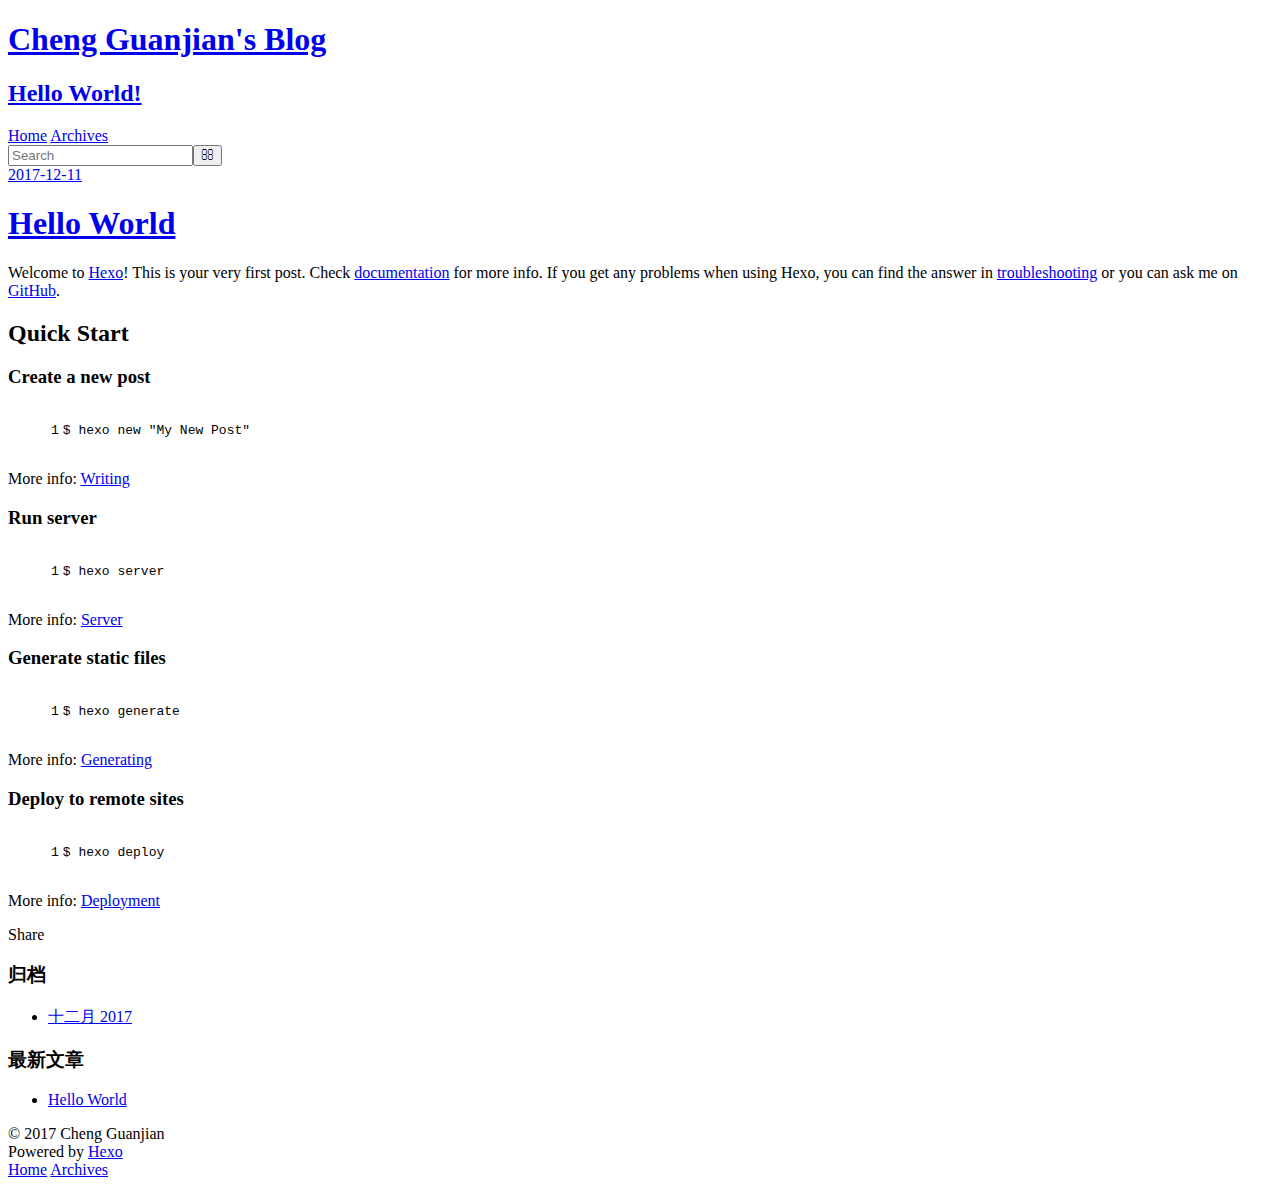
==== index.html @ c14f0979 "Site updated: 2017-12-11 09:29:47" ====
<!DOCTYPE html>
<html>
<head>
  <meta charset="utf-8">
  

  
  <title>Cheng Guanjian&#39;s Blog</title>
  <meta name="viewport" content="width=device-width, initial-scale=1, maximum-scale=1">
  <meta property="og:type" content="website">
<meta property="og:title" content="Cheng Guanjian&#39;s Blog">
<meta property="og:url" content="http://chengguanjian.top/index.html">
<meta property="og:site_name" content="Cheng Guanjian&#39;s Blog">
<meta property="og:locale" content="zh-CN">
<meta name="twitter:card" content="summary">
<meta name="twitter:title" content="Cheng Guanjian&#39;s Blog">
  
    <link rel="alternate" href="/atom.xml" title="Cheng Guanjian&#39;s Blog" type="application/atom+xml">
  
  
    <link rel="icon" href="/favicon.png">
  
  
    <link href="//fonts.googleapis.com/css?family=Source+Code+Pro" rel="stylesheet" type="text/css">
  
  <link rel="stylesheet" href="/css/style.css">
</head>

<body>
  <div id="container">
    <div id="wrap">
      <header id="header">
  <div id="banner"></div>
  <div id="header-outer" class="outer">
    <div id="header-title" class="inner">
      <h1 id="logo-wrap">
        <a href="/" id="logo">Cheng Guanjian&#39;s Blog</a>
      </h1>
      
        <h2 id="subtitle-wrap">
          <a href="/" id="subtitle">Hello World!</a>
        </h2>
      
    </div>
    <div id="header-inner" class="inner">
      <nav id="main-nav">
        <a id="main-nav-toggle" class="nav-icon"></a>
        
          <a class="main-nav-link" href="/">Home</a>
        
          <a class="main-nav-link" href="/archives">Archives</a>
        
      </nav>
      <nav id="sub-nav">
        
          <a id="nav-rss-link" class="nav-icon" href="/atom.xml" title="RSS Feed"></a>
        
        <a id="nav-search-btn" class="nav-icon" title="搜索"></a>
      </nav>
      <div id="search-form-wrap">
        <form action="//google.com/search" method="get" accept-charset="UTF-8" class="search-form"><input type="search" name="q" class="search-form-input" placeholder="Search"><button type="submit" class="search-form-submit">&#xF002;</button><input type="hidden" name="sitesearch" value="http://chengguanjian.top"></form>
      </div>
    </div>
  </div>
</header>
      <div class="outer">
        <section id="main">
  
    <article id="post-hello-world" class="article article-type-post" itemscope itemprop="blogPost">
  <div class="article-meta">
    <a href="/2017/12/11/hello-world/" class="article-date">
  <time datetime="2017-12-11T00:48:50.011Z" itemprop="datePublished">2017-12-11</time>
</a>
    
  </div>
  <div class="article-inner">
    
    
      <header class="article-header">
        
  
    <h1 itemprop="name">
      <a class="article-title" href="/2017/12/11/hello-world/">Hello World</a>
    </h1>
  

      </header>
    
    <div class="article-entry" itemprop="articleBody">
      
        <p>Welcome to <a href="https://hexo.io/" target="_blank" rel="noopener">Hexo</a>! This is your very first post. Check <a href="https://hexo.io/docs/" target="_blank" rel="noopener">documentation</a> for more info. If you get any problems when using Hexo, you can find the answer in <a href="https://hexo.io/docs/troubleshooting.html" target="_blank" rel="noopener">troubleshooting</a> or you can ask me on <a href="https://github.com/hexojs/hexo/issues" target="_blank" rel="noopener">GitHub</a>.</p>
<h2 id="Quick-Start"><a href="#Quick-Start" class="headerlink" title="Quick Start"></a>Quick Start</h2><h3 id="Create-a-new-post"><a href="#Create-a-new-post" class="headerlink" title="Create a new post"></a>Create a new post</h3><figure class="highlight bash"><table><tr><td class="gutter"><pre><span class="line">1</span><br></pre></td><td class="code"><pre><span class="line">$ hexo new <span class="string">"My New Post"</span></span><br></pre></td></tr></table></figure>
<p>More info: <a href="https://hexo.io/docs/writing.html" target="_blank" rel="noopener">Writing</a></p>
<h3 id="Run-server"><a href="#Run-server" class="headerlink" title="Run server"></a>Run server</h3><figure class="highlight bash"><table><tr><td class="gutter"><pre><span class="line">1</span><br></pre></td><td class="code"><pre><span class="line">$ hexo server</span><br></pre></td></tr></table></figure>
<p>More info: <a href="https://hexo.io/docs/server.html" target="_blank" rel="noopener">Server</a></p>
<h3 id="Generate-static-files"><a href="#Generate-static-files" class="headerlink" title="Generate static files"></a>Generate static files</h3><figure class="highlight bash"><table><tr><td class="gutter"><pre><span class="line">1</span><br></pre></td><td class="code"><pre><span class="line">$ hexo generate</span><br></pre></td></tr></table></figure>
<p>More info: <a href="https://hexo.io/docs/generating.html" target="_blank" rel="noopener">Generating</a></p>
<h3 id="Deploy-to-remote-sites"><a href="#Deploy-to-remote-sites" class="headerlink" title="Deploy to remote sites"></a>Deploy to remote sites</h3><figure class="highlight bash"><table><tr><td class="gutter"><pre><span class="line">1</span><br></pre></td><td class="code"><pre><span class="line">$ hexo deploy</span><br></pre></td></tr></table></figure>
<p>More info: <a href="https://hexo.io/docs/deployment.html" target="_blank" rel="noopener">Deployment</a></p>

      
    </div>
    <footer class="article-footer">
      <a data-url="http://chengguanjian.top/2017/12/11/hello-world/" data-id="cjb1it1uy0000rc9cmmergkqk" class="article-share-link">Share</a>
      
      
    </footer>
  </div>
  
</article>


  


</section>
        
          <aside id="sidebar">
  
    

  
    

  
    
  
    
  <div class="widget-wrap">
    <h3 class="widget-title">归档</h3>
    <div class="widget">
      <ul class="archive-list"><li class="archive-list-item"><a class="archive-list-link" href="/archives/2017/12/">十二月 2017</a></li></ul>
    </div>
  </div>


  
    
  <div class="widget-wrap">
    <h3 class="widget-title">最新文章</h3>
    <div class="widget">
      <ul>
        
          <li>
            <a href="/2017/12/11/hello-world/">Hello World</a>
          </li>
        
      </ul>
    </div>
  </div>

  
</aside>
        
      </div>
      <footer id="footer">
  
  <div class="outer">
    <div id="footer-info" class="inner">
      &copy; 2017 Cheng Guanjian<br>
      Powered by <a href="http://hexo.io/" target="_blank">Hexo</a>
    </div>
  </div>
</footer>
    </div>
    <nav id="mobile-nav">
  
    <a href="/" class="mobile-nav-link">Home</a>
  
    <a href="/archives" class="mobile-nav-link">Archives</a>
  
</nav>
    

<script src="//ajax.googleapis.com/ajax/libs/jquery/2.0.3/jquery.min.js"></script>


  <link rel="stylesheet" href="/fancybox/jquery.fancybox.css">
  <script src="/fancybox/jquery.fancybox.pack.js"></script>


<script src="/js/script.js"></script>



  </div>
</body>
</html>
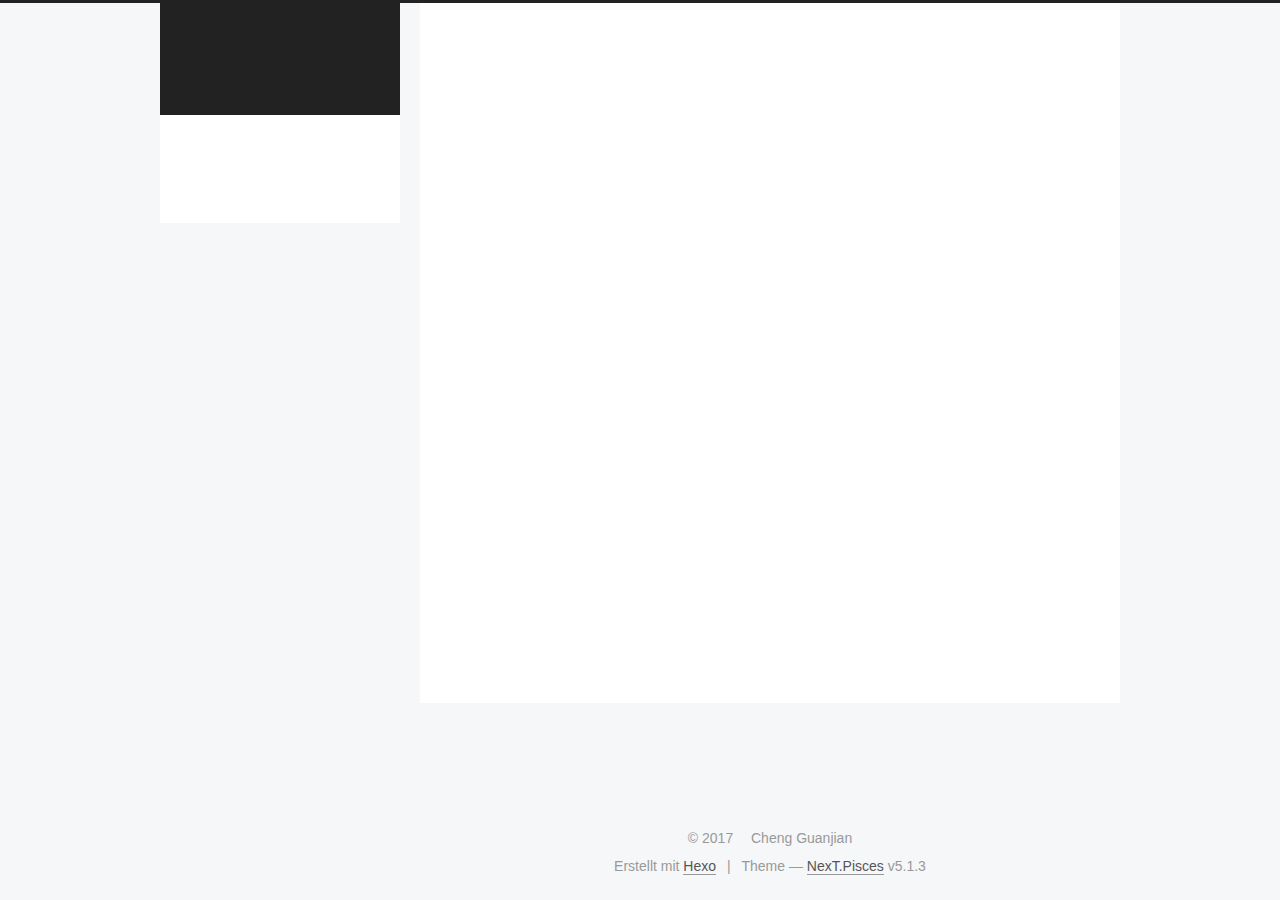
==== commit 59eb2435: "Site updated: 2017-12-11 15:01:41" ====
--- a/index.html
+++ b/index.html
@@ -1,188 +1,617 @@
 <!DOCTYPE html>
-<html>
+
+
+
+  
+
+
+<html class="theme-next pisces use-motion" lang="zh-CN">
 <head>
-  <meta charset="utf-8">
-  
-
-  
-  <title>Cheng Guanjian&#39;s Blog</title>
-  <meta name="viewport" content="width=device-width, initial-scale=1, maximum-scale=1">
-  <meta property="og:type" content="website">
+  <meta charset="UTF-8"/>
+<meta http-equiv="X-UA-Compatible" content="IE=edge" />
+<meta name="viewport" content="width=device-width, initial-scale=1, maximum-scale=1"/>
+<meta name="theme-color" content="#222">
+
+
+
+
+
+
+
+
+
+<meta http-equiv="Cache-Control" content="no-transform" />
+<meta http-equiv="Cache-Control" content="no-siteapp" />
+
+
+
+
+
+
+
+
+
+
+
+
+
+
+
+
+  
+  
+  <link href="/lib/fancybox/source/jquery.fancybox.css?v=2.1.5" rel="stylesheet" type="text/css" />
+
+
+
+
+
+
+
+<link href="/lib/font-awesome/css/font-awesome.min.css?v=4.6.2" rel="stylesheet" type="text/css" />
+
+<link href="/css/main.css?v=5.1.3" rel="stylesheet" type="text/css" />
+
+
+  <link rel="apple-touch-icon" sizes="180x180" href="/images/apple-touch-icon-next.png?v=5.1.3">
+
+
+  <link rel="icon" type="image/png" sizes="32x32" href="/images/favicon-32x32-next.png?v=5.1.3">
+
+
+  <link rel="icon" type="image/png" sizes="16x16" href="/images/favicon-16x16-next.png?v=5.1.3">
+
+
+  <link rel="mask-icon" href="/images/logo.svg?v=5.1.3" color="#222">
+
+
+
+
+
+  <meta name="keywords" content="Hexo, NexT" />
+
+
+
+
+
+
+
+
+
+
+<meta property="og:type" content="website">
 <meta property="og:title" content="Cheng Guanjian&#39;s Blog">
-<meta property="og:url" content="http://chengguanjian.top/index.html">
+<meta property="og:url" content="http://cheng7258002.github.io/index.html">
 <meta property="og:site_name" content="Cheng Guanjian&#39;s Blog">
 <meta property="og:locale" content="zh-CN">
 <meta name="twitter:card" content="summary">
 <meta name="twitter:title" content="Cheng Guanjian&#39;s Blog">
-  
-    <link rel="alternate" href="/atom.xml" title="Cheng Guanjian&#39;s Blog" type="application/atom+xml">
-  
-  
-    <link rel="icon" href="/favicon.png">
-  
-  
-    <link href="//fonts.googleapis.com/css?family=Source+Code+Pro" rel="stylesheet" type="text/css">
-  
-  <link rel="stylesheet" href="/css/style.css">
+
+
+
+<script type="text/javascript" id="hexo.configurations">
+  var NexT = window.NexT || {};
+  var CONFIG = {
+    root: '/',
+    scheme: 'Pisces',
+    version: '5.1.3',
+    sidebar: {"position":"left","display":"post","offset":12,"b2t":false,"scrollpercent":false,"onmobile":false},
+    fancybox: true,
+    tabs: true,
+    motion: {"enable":true,"async":false,"transition":{"post_block":"fadeIn","post_header":"slideDownIn","post_body":"slideDownIn","coll_header":"slideLeftIn","sidebar":"slideUpIn"}},
+    duoshuo: {
+      userId: '0',
+      author: 'Author'
+    },
+    algolia: {
+      applicationID: '',
+      apiKey: '',
+      indexName: '',
+      hits: {"per_page":10},
+      labels: {"input_placeholder":"Search for Posts","hits_empty":"We didn't find any results for the search: ${query}","hits_stats":"${hits} results found in ${time} ms"}
+    }
+  };
+</script>
+
+
+
+  <link rel="canonical" href="http://cheng7258002.github.io/"/>
+
+
+
+
+
+  <title>Cheng Guanjian's Blog</title>
+  
+
+
+
+
+
+
+
+
 </head>
 
-<body>
-  <div id="container">
-    <div id="wrap">
-      <header id="header">
-  <div id="banner"></div>
-  <div id="header-outer" class="outer">
-    <div id="header-title" class="inner">
-      <h1 id="logo-wrap">
-        <a href="/" id="logo">Cheng Guanjian&#39;s Blog</a>
-      </h1>
-      
-        <h2 id="subtitle-wrap">
-          <a href="/" id="subtitle">Hello World!</a>
-        </h2>
-      
+<body itemscope itemtype="http://schema.org/WebPage" lang="zh-CN">
+
+  
+  
+    
+  
+
+  <div class="container sidebar-position-left 
+  page-home">
+    <div class="headband"></div>
+
+    <header id="header" class="header" itemscope itemtype="http://schema.org/WPHeader">
+      <div class="header-inner"><div class="site-brand-wrapper">
+  <div class="site-meta ">
+    
+
+    <div class="custom-logo-site-title">
+      <a href="/"  class="brand" rel="start">
+        <span class="logo-line-before"><i></i></span>
+        <span class="site-title">Cheng Guanjian's Blog</span>
+        <span class="logo-line-after"><i></i></span>
+      </a>
     </div>
-    <div id="header-inner" class="inner">
-      <nav id="main-nav">
-        <a id="main-nav-toggle" class="nav-icon"></a>
-        
-          <a class="main-nav-link" href="/">Home</a>
-        
-          <a class="main-nav-link" href="/archives">Archives</a>
-        
-      </nav>
-      <nav id="sub-nav">
-        
-          <a id="nav-rss-link" class="nav-icon" href="/atom.xml" title="RSS Feed"></a>
-        
-        <a id="nav-search-btn" class="nav-icon" title="搜索"></a>
-      </nav>
-      <div id="search-form-wrap">
-        <form action="//google.com/search" method="get" accept-charset="UTF-8" class="search-form"><input type="search" name="q" class="search-form-input" placeholder="Search"><button type="submit" class="search-form-submit">&#xF002;</button><input type="hidden" name="sitesearch" value="http://chengguanjian.top"></form>
-      </div>
+      
+        <p class="site-subtitle">Hello World!</p>
+      
+  </div>
+
+  <div class="site-nav-toggle">
+    <button>
+      <span class="btn-bar"></span>
+      <span class="btn-bar"></span>
+      <span class="btn-bar"></span>
+    </button>
+  </div>
+</div>
+
+<nav class="site-nav">
+  
+
+  
+    <ul id="menu" class="menu">
+      
+        
+        <li class="menu-item menu-item-home">
+          <a href="/" rel="section">
+            
+              <i class="menu-item-icon fa fa-fw fa-home"></i> <br />
+            
+            Startseite
+          </a>
+        </li>
+      
+        
+        <li class="menu-item menu-item-archives">
+          <a href="/archives/" rel="section">
+            
+              <i class="menu-item-icon fa fa-fw fa-archive"></i> <br />
+            
+            Archiv
+          </a>
+        </li>
+      
+
+      
+    </ul>
+  
+
+  
+</nav>
+
+
+
+ </div>
+    </header>
+
+    <main id="main" class="main">
+      <div class="main-inner">
+        <div class="content-wrap">
+          <div id="content" class="content">
+            
+  <section id="posts" class="posts-expand">
+    
+      
+
+  
+
+  
+  
+  
+
+  <article class="post post-type-normal" itemscope itemtype="http://schema.org/Article">
+  
+  
+  
+  <div class="post-block">
+    <link itemprop="mainEntityOfPage" href="http://cheng7258002.github.io/2017/12/11/使用Hexo-GitHub搭建自己的博客/">
+
+    <span hidden itemprop="author" itemscope itemtype="http://schema.org/Person">
+      <meta itemprop="name" content="Cheng Guanjian">
+      <meta itemprop="description" content="">
+      <meta itemprop="image" content="/images/avatar.gif">
+    </span>
+
+    <span hidden itemprop="publisher" itemscope itemtype="http://schema.org/Organization">
+      <meta itemprop="name" content="Cheng Guanjian's Blog">
+    </span>
+
+    
+      <header class="post-header">
+
+        
+        
+          <h1 class="post-title" itemprop="name headline">
+                
+                <a class="post-title-link" href="/2017/12/11/使用Hexo-GitHub搭建自己的博客/" itemprop="url">使用Hexo+GitHub搭建个人博客</a></h1>
+        
+
+        <div class="post-meta">
+          <span class="post-time">
+            
+              <span class="post-meta-item-icon">
+                <i class="fa fa-calendar-o"></i>
+              </span>
+              
+                <span class="post-meta-item-text">Veröffentlicht am</span>
+              
+              <time title="Post created" itemprop="dateCreated datePublished" datetime="2017-12-11T14:06:56+08:00">
+                2017-12-11
+              </time>
+            
+
+            
+
+            
+          </span>
+
+          
+
+          
+            
+          
+
+          
+          
+
+          
+
+          
+
+          
+
+        </div>
+      </header>
+    
+
+    
+    
+    
+    <div class="post-body" itemprop="articleBody">
+
+      
+      
+
+      
+        
+          
+            <p>This is a test!<br><br>This is a test!<br><br>This is a test!<br><br>This is a test!<br><br>This is a test!<br><br>This is a test!<br></p>
+
+          
+        
+      
+    </div>
+    
+    
+    
+
+    
+
+    
+
+    
+
+    <footer class="post-footer">
+      
+
+      
+
+      
+
+      
+      
+        <div class="post-eof"></div>
+      
+    </footer>
+  </div>
+  
+  
+  
+  </article>
+
+
+    
+  </section>
+
+  
+
+
+          </div>
+          
+
+
+          
+
+        </div>
+        
+          
+  
+  <div class="sidebar-toggle">
+    <div class="sidebar-toggle-line-wrap">
+      <span class="sidebar-toggle-line sidebar-toggle-line-first"></span>
+      <span class="sidebar-toggle-line sidebar-toggle-line-middle"></span>
+      <span class="sidebar-toggle-line sidebar-toggle-line-last"></span>
     </div>
   </div>
-</header>
-      <div class="outer">
-        <section id="main">
-  
-    <article id="post-hello-world" class="article article-type-post" itemscope itemprop="blogPost">
-  <div class="article-meta">
-    <a href="/2017/12/11/hello-world/" class="article-date">
-  <time datetime="2017-12-11T00:48:50.011Z" itemprop="datePublished">2017-12-11</time>
-</a>
-    
+
+  <aside id="sidebar" class="sidebar">
+    
+    <div class="sidebar-inner">
+
+      
+
+      
+
+      <section class="site-overview-wrap sidebar-panel sidebar-panel-active">
+        <div class="site-overview">
+          <div class="site-author motion-element" itemprop="author" itemscope itemtype="http://schema.org/Person">
+            
+              <p class="site-author-name" itemprop="name">Cheng Guanjian</p>
+              <p class="site-description motion-element" itemprop="description"></p>
+          </div>
+
+          <nav class="site-state motion-element">
+
+            
+              <div class="site-state-item site-state-posts">
+              
+                <a href="/archives/">
+              
+                  <span class="site-state-item-count">1</span>
+                  <span class="site-state-item-name">Artikel</span>
+                </a>
+              </div>
+            
+
+            
+
+            
+
+          </nav>
+
+          
+
+          <div class="links-of-author motion-element">
+            
+          </div>
+
+          
+          
+
+          
+          
+
+          
+
+        </div>
+      </section>
+
+      
+
+      
+
+    </div>
+  </aside>
+
+
+        
+      </div>
+    </main>
+
+    <footer id="footer" class="footer">
+      <div class="footer-inner">
+        <div class="copyright">&copy; <span itemprop="copyrightYear">2017</span>
+  <span class="with-love">
+    <i class="fa fa-user"></i>
+  </span>
+  <span class="author" itemprop="copyrightHolder">Cheng Guanjian</span>
+
+  
+</div>
+
+
+  <div class="powered-by">Erstellt mit  <a class="theme-link" target="_blank" href="https://hexo.io">Hexo</a></div>
+
+
+
+  <span class="post-meta-divider">|</span>
+
+
+
+  <div class="theme-info">Theme &mdash; <a class="theme-link" target="_blank" href="https://github.com/iissnan/hexo-theme-next">NexT.Pisces</a> v5.1.3</div>
+
+
+
+
+        
+
+
+
+
+
+
+
+        
+      </div>
+    </footer>
+
+    
+      <div class="back-to-top">
+        <i class="fa fa-arrow-up"></i>
+        
+      </div>
+    
+
+    
+
   </div>
-  <div class="article-inner">
-    
-    
-      <header class="article-header">
-        
-  
-    <h1 itemprop="name">
-      <a class="article-title" href="/2017/12/11/hello-world/">Hello World</a>
-    </h1>
-  
-
-      </header>
-    
-    <div class="article-entry" itemprop="articleBody">
-      
-        <p>Welcome to <a href="https://hexo.io/" target="_blank" rel="noopener">Hexo</a>! This is your very first post. Check <a href="https://hexo.io/docs/" target="_blank" rel="noopener">documentation</a> for more info. If you get any problems when using Hexo, you can find the answer in <a href="https://hexo.io/docs/troubleshooting.html" target="_blank" rel="noopener">troubleshooting</a> or you can ask me on <a href="https://github.com/hexojs/hexo/issues" target="_blank" rel="noopener">GitHub</a>.</p>
-<h2 id="Quick-Start"><a href="#Quick-Start" class="headerlink" title="Quick Start"></a>Quick Start</h2><h3 id="Create-a-new-post"><a href="#Create-a-new-post" class="headerlink" title="Create a new post"></a>Create a new post</h3><figure class="highlight bash"><table><tr><td class="gutter"><pre><span class="line">1</span><br></pre></td><td class="code"><pre><span class="line">$ hexo new <span class="string">"My New Post"</span></span><br></pre></td></tr></table></figure>
-<p>More info: <a href="https://hexo.io/docs/writing.html" target="_blank" rel="noopener">Writing</a></p>
-<h3 id="Run-server"><a href="#Run-server" class="headerlink" title="Run server"></a>Run server</h3><figure class="highlight bash"><table><tr><td class="gutter"><pre><span class="line">1</span><br></pre></td><td class="code"><pre><span class="line">$ hexo server</span><br></pre></td></tr></table></figure>
-<p>More info: <a href="https://hexo.io/docs/server.html" target="_blank" rel="noopener">Server</a></p>
-<h3 id="Generate-static-files"><a href="#Generate-static-files" class="headerlink" title="Generate static files"></a>Generate static files</h3><figure class="highlight bash"><table><tr><td class="gutter"><pre><span class="line">1</span><br></pre></td><td class="code"><pre><span class="line">$ hexo generate</span><br></pre></td></tr></table></figure>
-<p>More info: <a href="https://hexo.io/docs/generating.html" target="_blank" rel="noopener">Generating</a></p>
-<h3 id="Deploy-to-remote-sites"><a href="#Deploy-to-remote-sites" class="headerlink" title="Deploy to remote sites"></a>Deploy to remote sites</h3><figure class="highlight bash"><table><tr><td class="gutter"><pre><span class="line">1</span><br></pre></td><td class="code"><pre><span class="line">$ hexo deploy</span><br></pre></td></tr></table></figure>
-<p>More info: <a href="https://hexo.io/docs/deployment.html" target="_blank" rel="noopener">Deployment</a></p>
-
-      
-    </div>
-    <footer class="article-footer">
-      <a data-url="http://chengguanjian.top/2017/12/11/hello-world/" data-id="cjb1it1uy0000rc9cmmergkqk" class="article-share-link">Share</a>
-      
-      
-    </footer>
-  </div>
-  
-</article>
-
-
-  
-
-
-</section>
-        
-          <aside id="sidebar">
-  
-    
-
-  
-    
-
-  
-    
-  
-    
-  <div class="widget-wrap">
-    <h3 class="widget-title">归档</h3>
-    <div class="widget">
-      <ul class="archive-list"><li class="archive-list-item"><a class="archive-list-link" href="/archives/2017/12/">十二月 2017</a></li></ul>
-    </div>
-  </div>
-
-
-  
-    
-  <div class="widget-wrap">
-    <h3 class="widget-title">最新文章</h3>
-    <div class="widget">
-      <ul>
-        
-          <li>
-            <a href="/2017/12/11/hello-world/">Hello World</a>
-          </li>
-        
-      </ul>
-    </div>
-  </div>
-
-  
-</aside>
-        
-      </div>
-      <footer id="footer">
-  
-  <div class="outer">
-    <div id="footer-info" class="inner">
-      &copy; 2017 Cheng Guanjian<br>
-      Powered by <a href="http://hexo.io/" target="_blank">Hexo</a>
-    </div>
-  </div>
-</footer>
-    </div>
-    <nav id="mobile-nav">
-  
-    <a href="/" class="mobile-nav-link">Home</a>
-  
-    <a href="/archives" class="mobile-nav-link">Archives</a>
-  
-</nav>
-    
-
-<script src="//ajax.googleapis.com/ajax/libs/jquery/2.0.3/jquery.min.js"></script>
-
-
-  <link rel="stylesheet" href="/fancybox/jquery.fancybox.css">
-  <script src="/fancybox/jquery.fancybox.pack.js"></script>
-
-
-<script src="/js/script.js"></script>
-
-
-
-  </div>
+
+  
+
+<script type="text/javascript">
+  if (Object.prototype.toString.call(window.Promise) !== '[object Function]') {
+    window.Promise = null;
+  }
+</script>
+
+
+
+
+
+
+
+
+
+  
+
+
+
+
+
+
+
+
+
+
+
+
+  
+  
+    <script type="text/javascript" src="/lib/jquery/index.js?v=2.1.3"></script>
+  
+
+  
+  
+    <script type="text/javascript" src="/lib/fastclick/lib/fastclick.min.js?v=1.0.6"></script>
+  
+
+  
+  
+    <script type="text/javascript" src="/lib/jquery_lazyload/jquery.lazyload.js?v=1.9.7"></script>
+  
+
+  
+  
+    <script type="text/javascript" src="/lib/velocity/velocity.min.js?v=1.2.1"></script>
+  
+
+  
+  
+    <script type="text/javascript" src="/lib/velocity/velocity.ui.min.js?v=1.2.1"></script>
+  
+
+  
+  
+    <script type="text/javascript" src="/lib/fancybox/source/jquery.fancybox.pack.js?v=2.1.5"></script>
+  
+
+
+  
+
+
+  <script type="text/javascript" src="/js/src/utils.js?v=5.1.3"></script>
+
+  <script type="text/javascript" src="/js/src/motion.js?v=5.1.3"></script>
+
+
+
+  
+  
+
+
+  <script type="text/javascript" src="/js/src/affix.js?v=5.1.3"></script>
+
+  <script type="text/javascript" src="/js/src/schemes/pisces.js?v=5.1.3"></script>
+
+
+
+  
+
+  
+
+
+  <script type="text/javascript" src="/js/src/bootstrap.js?v=5.1.3"></script>
+
+
+
+  
+
+
+  
+
+
+
+
+	
+
+
+
+
+
+  
+
+
+
+
+
+  
+
+
+
+
+
+
+
+
+
+
+
+
+  
+
+
+
+
+
+  
+
+  
+
+  
+
+  
+  
+
+  
+
+  
+
+  
+
 </body>
-</html>+</html>
--- a/css/main.css
+++ b/css/main.css
@@ -0,0 +1,2993 @@
+/* normalize.css v3.0.2 | MIT License | git.io/normalize */
+html {
+  font-family: sans-serif; /* 1 */
+  -ms-text-size-adjust: 100%; /* 2 */
+  -webkit-text-size-adjust: 100%; /* 2 */
+}
+body {
+  margin: 0;
+}
+article,
+aside,
+details,
+figcaption,
+figure,
+footer,
+header,
+hgroup,
+main,
+menu,
+nav,
+section,
+summary {
+  display: block;
+}
+audio,
+canvas,
+progress,
+video {
+  display: inline-block; /* 1 */
+  vertical-align: baseline; /* 2 */
+}
+audio:not([controls]) {
+  display: none;
+  height: 0;
+}
+[hidden],
+template {
+  display: none;
+}
+a {
+  background-color: transparent;
+}
+a:active,
+a:hover {
+  outline: 0;
+}
+abbr[title] {
+  border-bottom: 1px dotted;
+}
+b,
+strong {
+  font-weight: bold;
+}
+dfn {
+  font-style: italic;
+}
+h1 {
+  font-size: 2em;
+  margin: 0.67em 0;
+}
+mark {
+  background: #ff0;
+  color: #000;
+}
+small {
+  font-size: 80%;
+}
+sub,
+sup {
+  font-size: 75%;
+  line-height: 0;
+  position: relative;
+  vertical-align: baseline;
+}
+sup {
+  top: -0.5em;
+}
+sub {
+  bottom: -0.25em;
+}
+img {
+  border: 0;
+}
+svg:not(:root) {
+  overflow: hidden;
+}
+figure {
+  margin: 1em 40px;
+}
+hr {
+  -moz-box-sizing: content-box;
+  box-sizing: content-box;
+  height: 0;
+}
+pre {
+  overflow: auto;
+}
+code,
+kbd,
+pre,
+samp {
+  font-family: monospace, monospace;
+  font-size: 1em;
+}
+button,
+input,
+optgroup,
+select,
+textarea {
+  color: inherit; /* 1 */
+  font: inherit; /* 2 */
+  margin: 0; /* 3 */
+}
+button {
+  overflow: visible;
+}
+button,
+select {
+  text-transform: none;
+}
+button,
+html input[type="button"],
+input[type="reset"],
+input[type="submit"] {
+  -webkit-appearance: button; /* 2 */
+  cursor: pointer; /* 3 */
+}
+button[disabled],
+html input[disabled] {
+  cursor: default;
+}
+button::-moz-focus-inner,
+input::-moz-focus-inner {
+  border: 0;
+  padding: 0;
+}
+input {
+  line-height: normal;
+}
+input[type="checkbox"],
+input[type="radio"] {
+  box-sizing: border-box; /* 1 */
+  padding: 0; /* 2 */
+}
+input[type="number"]::-webkit-inner-spin-button,
+input[type="number"]::-webkit-outer-spin-button {
+  height: auto;
+}
+input[type="search"] {
+  -webkit-appearance: textfield; /* 1 */
+  -moz-box-sizing: content-box;
+  -webkit-box-sizing: content-box; /* 2 */
+  box-sizing: content-box;
+}
+input[type="search"]::-webkit-search-cancel-button,
+input[type="search"]::-webkit-search-decoration {
+  -webkit-appearance: none;
+}
+fieldset {
+  border: 1px solid #c0c0c0;
+  margin: 0 2px;
+  padding: 0.35em 0.625em 0.75em;
+}
+legend {
+  border: 0; /* 1 */
+  padding: 0; /* 2 */
+}
+textarea {
+  overflow: auto;
+}
+optgroup {
+  font-weight: bold;
+}
+table {
+  border-collapse: collapse;
+  border-spacing: 0;
+}
+td,
+th {
+  padding: 0;
+}
+::selection {
+  background: #262a30;
+  color: #fff;
+}
+body {
+  position: relative;
+  font-family: 'Lato', "PingFang SC", "Microsoft YaHei", sans-serif;
+  font-size: 14px;
+  line-height: 2;
+  color: #555;
+  background: #f5f7f9;
+}
+@media (max-width: 767px) {
+  body {
+    padding-right: 0 !important;
+  }
+}
+@media (min-width: 768px) and (max-width: 991px) {
+  body {
+    padding-right: 0 !important;
+  }
+}
+@media (min-width: 1600px) {
+  body {
+    font-size: 16px;
+  }
+}
+h1,
+h2,
+h3,
+h4,
+h5,
+h6 {
+  margin: 0;
+  padding: 0;
+  font-weight: bold;
+  line-height: 1.5;
+  font-family: 'Lato', "PingFang SC", "Microsoft YaHei", sans-serif;
+}
+h2,
+h3,
+h4,
+h5,
+h6 {
+  margin: 20px 0 15px;
+}
+h1 {
+  font-size: 22px;
+}
+@media (max-width: 767px) {
+  h1 {
+    font-size: 18px;
+  }
+}
+h2 {
+  font-size: 20px;
+}
+@media (max-width: 767px) {
+  h2 {
+    font-size: 16px;
+  }
+}
+h3 {
+  font-size: 18px;
+}
+@media (max-width: 767px) {
+  h3 {
+    font-size: 14px;
+  }
+}
+h4 {
+  font-size: 16px;
+}
+@media (max-width: 767px) {
+  h4 {
+    font-size: 12px;
+  }
+}
+h5 {
+  font-size: 14px;
+}
+@media (max-width: 767px) {
+  h5 {
+    font-size: 10px;
+  }
+}
+h6 {
+  font-size: 12px;
+}
+@media (max-width: 767px) {
+  h6 {
+    font-size: 8px;
+  }
+}
+p {
+  margin: 0 0 20px 0;
+}
+a {
+  color: #555;
+  text-decoration: none;
+  outline: none;
+  border-bottom: 1px solid #999;
+  word-wrap: break-word;
+}
+a:hover {
+  color: #222;
+  border-bottom-color: #222;
+}
+blockquote {
+  margin: 0;
+  padding: 0;
+}
+img {
+  display: block;
+  margin: auto;
+  max-width: 100%;
+  height: auto;
+}
+hr {
+  margin: 40px 0;
+  height: 3px;
+  border: none;
+  background-color: #ddd;
+  background-image: repeating-linear-gradient(-45deg, #fff, #fff 4px, transparent 4px, transparent 8px);
+}
+blockquote {
+  padding: 0 15px;
+  color: #666;
+  border-left: 4px solid #ddd;
+}
+blockquote cite::before {
+  content: "-";
+  padding: 0 5px;
+}
+dt {
+  font-weight: 700;
+}
+dd {
+  margin: 0;
+  padding: 0;
+}
+kbd {
+  border: 1px solid #ccc;
+  border-radius: 0.2em;
+  box-shadow: 0.1em 0.1em 0.2em rgba(0,0,0,0.1);
+  background-color: #f9f9f9;
+  font-family: inherit;
+  background-image: -webkit-linear-gradient(top, #eee, #fff, #eee);
+  padding: 0.1em 0.3em;
+  white-space: nowrap;
+}
+.text-left {
+  text-align: left;
+}
+.text-center {
+  text-align: center;
+}
+.text-right {
+  text-align: right;
+}
+.text-justify {
+  text-align: justify;
+}
+.text-nowrap {
+  white-space: nowrap;
+}
+.text-lowercase {
+  text-transform: lowercase;
+}
+.text-uppercase {
+  text-transform: uppercase;
+}
+.text-capitalize {
+  text-transform: capitalize;
+}
+.center-block {
+  display: block;
+  margin-left: auto;
+  margin-right: auto;
+}
+.clearfix:before,
+.clearfix:after {
+  content: " ";
+  display: table;
+}
+.clearfix:after {
+  clear: both;
+}
+.pullquote {
+  width: 45%;
+}
+.pullquote.left {
+  float: left;
+  margin-left: 5px;
+  margin-right: 10px;
+}
+.pullquote.right {
+  float: right;
+  margin-left: 10px;
+  margin-right: 5px;
+}
+.affix.affix.affix {
+  position: fixed;
+}
+.translation {
+  margin-top: -20px;
+  font-size: 14px;
+  color: #999;
+}
+.scrollbar-measure {
+  width: 100px;
+  height: 100px;
+  overflow: scroll;
+  position: absolute;
+  top: -9999px;
+}
+.use-motion .motion-element {
+  opacity: 0;
+}
+table {
+  margin: 20px 0;
+  width: 100%;
+  border-collapse: collapse;
+  border-spacing: 0;
+  border: 1px solid #ddd;
+  font-size: 14px;
+  table-layout: fixed;
+  word-wrap: break-all;
+}
+table>tbody>tr:nth-of-type(odd) {
+  background-color: #f9f9f9;
+}
+table>tbody>tr:hover {
+  background-color: #f5f5f5;
+}
+caption,
+th,
+td {
+  padding: 8px;
+  text-align: left;
+  vertical-align: middle;
+  font-weight: normal;
+}
+th,
+td {
+  border-bottom: 3px solid #ddd;
+  border-right: 1px solid #eee;
+}
+th {
+  padding-bottom: 10px;
+  font-weight: 700;
+}
+td {
+  border-bottom-width: 1px;
+}
+html,
+body {
+  height: 100%;
+}
+.container {
+  position: relative;
+  min-height: 100%;
+}
+.header-inner {
+  margin: 0 auto;
+  padding: 100px 0 70px;
+  width: 700px;
+}
+@media (min-width: 1600px) {
+  .container .header-inner {
+    width: 900px;
+  }
+}
+.main {
+  padding-bottom: 150px;
+}
+.main-inner {
+  margin: 0 auto;
+  width: 700px;
+}
+@media (min-width: 1600px) {
+  .container .main-inner {
+    width: 900px;
+  }
+}
+.footer {
+  position: absolute;
+  left: 0;
+  bottom: 0;
+  width: 100%;
+  min-height: 50px;
+}
+.footer-inner {
+  box-sizing: border-box;
+  margin: 20px auto;
+  width: 700px;
+}
+@media (min-width: 1600px) {
+  .container .footer-inner {
+    width: 900px;
+  }
+}
+pre,
+.highlight {
+  overflow: auto;
+  margin: 20px 0;
+  padding: 0;
+  font-size: 13px;
+  color: #4d4d4c;
+  background: #f7f7f7;
+  line-height: 1.6;
+}
+pre,
+code {
+  font-family: consolas, Menlo, "PingFang SC", "Microsoft YaHei", monospace;
+}
+code {
+  padding: 2px 4px;
+  word-wrap: break-word;
+  color: #555;
+  background: #eee;
+  border-radius: 3px;
+  font-size: 13px;
+}
+pre {
+  padding: 10px;
+}
+pre code {
+  padding: 0;
+  color: #4d4d4c;
+  background: none;
+  text-shadow: none;
+}
+.highlight {
+  border-radius: 1px;
+}
+.highlight pre {
+  border: none;
+  margin: 0;
+  padding: 10px 0;
+}
+.highlight table {
+  margin: 0;
+  width: auto;
+  border: none;
+}
+.highlight td {
+  border: none;
+  padding: 0;
+}
+.highlight figcaption {
+  font-size: 1em;
+  color: #4d4d4c;
+  line-height: 1em;
+  margin-bottom: 1em;
+}
+.highlight figcaption:before,
+.highlight figcaption:after {
+  content: " ";
+  display: table;
+}
+.highlight figcaption:after {
+  clear: both;
+}
+.highlight figcaption a {
+  float: right;
+  color: #4d4d4c;
+}
+.highlight figcaption a:hover {
+  border-bottom-color: #4d4d4c;
+}
+.highlight .gutter pre {
+  padding-left: 10px;
+  padding-right: 10px;
+  color: #869194;
+  text-align: right;
+  background-color: #eff2f3;
+}
+.highlight .code pre {
+  width: 100%;
+  padding-left: 10px;
+  padding-right: 10px;
+  background-color: #f7f7f7;
+}
+.highlight .line {
+  height: 20px;
+}
+.gutter {
+  -webkit-user-select: none;
+  -moz-user-select: none;
+  -ms-user-select: none;
+  user-select: none;
+}
+.gist table {
+  width: auto;
+}
+.gist table td {
+  border: none;
+}
+pre .deletion {
+  background: #fdd;
+}
+pre .addition {
+  background: #dfd;
+}
+pre .meta {
+  color: #8959a8;
+}
+pre .comment {
+  color: #8e908c;
+}
+pre .variable,
+pre .attribute,
+pre .tag,
+pre .regexp,
+pre .ruby .constant,
+pre .xml .tag .title,
+pre .xml .pi,
+pre .xml .doctype,
+pre .html .doctype,
+pre .css .id,
+pre .css .class,
+pre .css .pseudo {
+  color: #c82829;
+}
+pre .number,
+pre .preprocessor,
+pre .built_in,
+pre .literal,
+pre .params,
+pre .constant,
+pre .command {
+  color: #f5871f;
+}
+pre .ruby .class .title,
+pre .css .rules .attribute,
+pre .string,
+pre .value,
+pre .inheritance,
+pre .header,
+pre .ruby .symbol,
+pre .xml .cdata,
+pre .special,
+pre .number,
+pre .formula {
+  color: #718c00;
+}
+pre .title,
+pre .css .hexcolor {
+  color: #3e999f;
+}
+pre .function,
+pre .python .decorator,
+pre .python .title,
+pre .ruby .function .title,
+pre .ruby .title .keyword,
+pre .perl .sub,
+pre .javascript .title,
+pre .coffeescript .title {
+  color: #4271ae;
+}
+pre .keyword,
+pre .javascript .function {
+  color: #8959a8;
+}
+.full-image.full-image.full-image {
+  border: none;
+  max-width: 100%;
+  width: auto;
+  margin: 20px auto;
+}
+@media (min-width: 992px) {
+  .full-image.full-image.full-image {
+    max-width: none;
+    width: 118%;
+    margin: 0 -9%;
+  }
+}
+.blockquote-center,
+.page-home .post-type-quote blockquote,
+.page-post-detail .post-type-quote blockquote {
+  position: relative;
+  margin: 40px 0;
+  padding: 0;
+  border-left: none;
+  text-align: center;
+}
+.blockquote-center::before,
+.page-home .post-type-quote blockquote::before,
+.page-post-detail .post-type-quote blockquote::before,
+.blockquote-center::after,
+.page-home .post-type-quote blockquote::after,
+.page-post-detail .post-type-quote blockquote::after {
+  position: absolute;
+  content: ' ';
+  display: block;
+  width: 100%;
+  height: 24px;
+  opacity: 0.2;
+  background-repeat: no-repeat;
+  background-position: 0 -6px;
+  background-size: 22px 22px;
+}
+.blockquote-center::before,
+.page-home .post-type-quote blockquote::before,
+.page-post-detail .post-type-quote blockquote::before {
+  top: -20px;
+  background-image: url("../images/quote-l.svg");
+  border-top: 1px solid #ccc;
+}
+.blockquote-center::after,
+.page-home .post-type-quote blockquote::after,
+.page-post-detail .post-type-quote blockquote::after {
+  bottom: -20px;
+  background-image: url("../images/quote-r.svg");
+  border-bottom: 1px solid #ccc;
+  background-position: 100% 8px;
+}
+.blockquote-center p,
+.page-home .post-type-quote blockquote p,
+.page-post-detail .post-type-quote blockquote p,
+.blockquote-center div,
+.page-home .post-type-quote blockquote div,
+.page-post-detail .post-type-quote blockquote div {
+  text-align: center;
+}
+.post .post-body .group-picture img {
+  box-sizing: border-box;
+  padding: 0 3px;
+  border: none;
+}
+.post .group-picture-row {
+  overflow: hidden;
+  margin-top: 6px;
+}
+.post .group-picture-row:first-child {
+  margin-top: 0;
+}
+.post .group-picture-column {
+  float: left;
+}
+.page-post-detail .post-body .group-picture-column {
+  float: none;
+  margin-top: 10px;
+  width: auto !important;
+}
+.page-post-detail .post-body .group-picture-column img {
+  margin: 0 auto;
+}
+.page-archive .group-picture-container {
+  overflow: hidden;
+}
+.page-archive .group-picture-row {
+  float: left;
+}
+.page-archive .group-picture-row:first-child {
+  margin-top: 6px;
+}
+.page-archive .group-picture-column {
+  max-width: 150px;
+  max-height: 150px;
+}
+.post-body .note {
+  position: relative;
+  padding: 15px;
+  margin-bottom: 20px;
+  border: 1px solid #eee;
+  border-left-width: 5px;
+  border-radius: 3px;
+}
+.post-body .note h2,
+.post-body .note h3,
+.post-body .note h4,
+.post-body .note h5,
+.post-body .note h6 {
+  margin-top: 0;
+  margin-bottom: 0;
+  border-bottom: initial;
+  padding-top: 0 !important;
+}
+.post-body .note p:first-child,
+.post-body .note ul:first-child,
+.post-body .note ol:first-child,
+.post-body .note table:first-child,
+.post-body .note pre:first-child,
+.post-body .note blockquote:first-child {
+  margin-top: 0;
+}
+.post-body .note p:last-child,
+.post-body .note ul:last-child,
+.post-body .note ol:last-child,
+.post-body .note table:last-child,
+.post-body .note pre:last-child,
+.post-body .note blockquote:last-child {
+  margin-bottom: 0;
+}
+.post-body .note.default {
+  border-left-color: #777;
+}
+.post-body .note.default h2,
+.post-body .note.default h3,
+.post-body .note.default h4,
+.post-body .note.default h5,
+.post-body .note.default h6 {
+  color: #777;
+}
+.post-body .note.primary {
+  border-left-color: #6f42c1;
+}
+.post-body .note.primary h2,
+.post-body .note.primary h3,
+.post-body .note.primary h4,
+.post-body .note.primary h5,
+.post-body .note.primary h6 {
+  color: #6f42c1;
+}
+.post-body .note.info {
+  border-left-color: #428bca;
+}
+.post-body .note.info h2,
+.post-body .note.info h3,
+.post-body .note.info h4,
+.post-body .note.info h5,
+.post-body .note.info h6 {
+  color: #428bca;
+}
+.post-body .note.success {
+  border-left-color: #5cb85c;
+}
+.post-body .note.success h2,
+.post-body .note.success h3,
+.post-body .note.success h4,
+.post-body .note.success h5,
+.post-body .note.success h6 {
+  color: #5cb85c;
+}
+.post-body .note.warning {
+  border-left-color: #f0ad4e;
+}
+.post-body .note.warning h2,
+.post-body .note.warning h3,
+.post-body .note.warning h4,
+.post-body .note.warning h5,
+.post-body .note.warning h6 {
+  color: #f0ad4e;
+}
+.post-body .note.danger {
+  border-left-color: #d9534f;
+}
+.post-body .note.danger h2,
+.post-body .note.danger h3,
+.post-body .note.danger h4,
+.post-body .note.danger h5,
+.post-body .note.danger h6 {
+  color: #d9534f;
+}
+.post-body .label {
+  display: inline;
+  padding: 0 2px;
+  white-space: nowrap;
+}
+.post-body .label.default {
+  background-color: #f0f0f0;
+}
+.post-body .label.primary {
+  background-color: #efe6f7;
+}
+.post-body .label.info {
+  background-color: #e5f2f8;
+}
+.post-body .label.success {
+  background-color: #e7f4e9;
+}
+.post-body .label.warning {
+  background-color: #fcf6e1;
+}
+.post-body .label.danger {
+  background-color: #fae8eb;
+}
+.post-body .tabs {
+  position: relative;
+  display: block;
+  margin-bottom: 20px;
+  padding-top: 10px;
+}
+.post-body .tabs ul.nav-tabs {
+  margin: 0;
+  padding: 0;
+  display: flex;
+  margin-bottom: -1px;
+}
+@media (max-width: 413px) {
+  .post-body .tabs ul.nav-tabs {
+    display: block;
+    margin-bottom: 5px;
+  }
+}
+.post-body .tabs ul.nav-tabs li.tab {
+  list-style-type: none !important;
+  margin: 0 0.25em 0 0;
+  border-top: 3px solid transparent;
+  border-left: 1px solid transparent;
+  border-right: 1px solid transparent;
+}
+@media (max-width: 413px) {
+  .post-body .tabs ul.nav-tabs li.tab {
+    margin: initial;
+    border-top: 1px solid transparent;
+    border-left: 3px solid transparent;
+    border-right: 1px solid transparent;
+    border-bottom: 1px solid transparent;
+  }
+}
+.post-body .tabs ul.nav-tabs li.tab a {
+  outline: 0;
+  border-bottom: initial;
+  display: block;
+  line-height: 1.8em;
+  padding: 0.25em 0.75em;
+  transition-duration: 0.2s;
+  transition-timing-function: ease-out;
+  transition-delay: 0s;
+}
+.post-body .tabs ul.nav-tabs li.tab a i {
+  width: 1.285714285714286em;
+}
+.post-body .tabs ul.nav-tabs li.tab.active {
+  border-top: 3px solid #fc6423;
+  border-left: 1px solid #ddd;
+  border-right: 1px solid #ddd;
+  background-color: #fff;
+}
+@media (max-width: 413px) {
+  .post-body .tabs ul.nav-tabs li.tab.active {
+    border-top: 1px solid #ddd;
+    border-left: 3px solid #fc6423;
+    border-right: 1px solid #ddd;
+    border-bottom: 1px solid #ddd;
+  }
+}
+.post-body .tabs ul.nav-tabs li.tab.active a {
+  cursor: default;
+  color: #555;
+}
+.post-body .tabs .tab-content {
+  background-color: #fff;
+}
+.post-body .tabs .tab-content .tab-pane {
+  border: 1px solid #ddd;
+  padding: 20px 20px 0 20px;
+}
+.post-body .tabs .tab-content .tab-pane:not(.active) {
+  display: none !important;
+}
+.post-body .tabs .tab-content .tab-pane.active {
+  display: block !important;
+}
+.btn {
+  display: inline-block;
+  padding: 0 20px;
+  font-size: 14px;
+  color: #555;
+  background: #fff;
+  border: 2px solid #555;
+  text-decoration: none;
+  border-radius: 2px;
+  transition-property: background-color;
+  transition-duration: 0.2s;
+  transition-timing-function: ease-in-out;
+  transition-delay: 0s;
+  line-height: 2;
+}
+.btn:hover {
+  border-color: #222;
+  color: #fff;
+  background: #222;
+}
+.btn +.btn {
+  margin: 0 0 8px 8px;
+}
+.btn .fa-fw {
+  width: 1.285714285714286em;
+  text-align: left;
+}
+.btn-bar {
+  display: block;
+  width: 22px;
+  height: 2px;
+  background: #555;
+  border-radius: 1px;
+}
+.btn-bar+.btn-bar {
+  margin-top: 4px;
+}
+.pagination {
+  margin: 120px 0 40px;
+  text-align: center;
+  border-top: 1px solid #eee;
+}
+.page-number-basic,
+.pagination .prev,
+.pagination .next,
+.pagination .page-number,
+.pagination .space {
+  display: inline-block;
+  position: relative;
+  top: -1px;
+  margin: 0 10px;
+  padding: 0 11px;
+}
+@media (max-width: 767px) {
+  .page-number-basic,
+  .pagination .prev,
+  .pagination .next,
+  .pagination .page-number,
+  .pagination .space {
+    margin: 0 5px;
+  }
+}
+.pagination .prev,
+.pagination .next,
+.pagination .page-number {
+  border-bottom: 0;
+  border-top: 1px solid #eee;
+  transition-property: border-color;
+  transition-duration: 0.2s;
+  transition-timing-function: ease-in-out;
+  transition-delay: 0s;
+}
+.pagination .prev:hover,
+.pagination .next:hover,
+.pagination .page-number:hover {
+  border-top-color: #222;
+}
+.pagination .space {
+  padding: 0;
+  margin: 0;
+}
+.pagination .prev {
+  margin-left: 0;
+}
+.pagination .next {
+  margin-right: 0;
+}
+.pagination .page-number.current {
+  color: #fff;
+  background: #ccc;
+  border-top-color: #ccc;
+}
+@media (max-width: 767px) {
+  .pagination {
+    border-top: none;
+  }
+  .pagination .prev,
+  .pagination .next,
+  .pagination .page-number {
+    margin-bottom: 10px;
+    border-top: 0;
+    border-bottom: 1px solid #eee;
+    padding: 0 10px;
+  }
+  .pagination .prev:hover,
+  .pagination .next:hover,
+  .pagination .page-number:hover {
+    border-bottom-color: #222;
+  }
+}
+.comments {
+  margin: 60px 20px 0;
+}
+.tag-cloud {
+  text-align: center;
+}
+.tag-cloud a {
+  display: inline-block;
+  margin: 10px;
+}
+.back-to-top {
+  box-sizing: border-box;
+  position: fixed;
+  bottom: -100px;
+  right: 30px;
+  z-index: 1050;
+  padding: 0 6px;
+  width: 24px;
+  background: #222;
+  font-size: 12px;
+  opacity: 0.6;
+  color: #fff;
+  cursor: pointer;
+  text-align: center;
+  -webkit-transform: translateZ(0);
+  transition-property: bottom;
+  transition-duration: 0.2s;
+  transition-timing-function: ease-in-out;
+  transition-delay: 0s;
+}
+@media (min-width: 768px) and (max-width: 991px) {
+  .back-to-top {
+    display: none !important;
+  }
+}
+@media (max-width: 767px) {
+  .back-to-top {
+    display: none !important;
+  }
+}
+.back-to-top.back-to-top-on {
+  bottom: 30px;
+}
+.header {
+  background: transparent;
+}
+.header-inner {
+  position: relative;
+}
+.headband {
+  height: 3px;
+  background: #222;
+}
+.site-meta {
+  margin: 0;
+  text-align: center;
+}
+@media (max-width: 767px) {
+  .site-meta {
+    text-align: center;
+  }
+}
+.brand {
+  position: relative;
+  display: inline-block;
+  padding: 0 40px;
+  color: #fff;
+  background: #222;
+  border-bottom: none;
+}
+.brand:hover {
+  color: #fff;
+}
+.logo {
+  display: inline-block;
+  margin-right: 5px;
+  line-height: 36px;
+  vertical-align: top;
+}
+.site-title {
+  display: inline-block;
+  vertical-align: top;
+  line-height: 36px;
+  font-size: 20px;
+  font-weight: normal;
+  font-family: 'Lato', "PingFang SC", "Microsoft YaHei", sans-serif;
+}
+.site-subtitle {
+  margin-top: 10px;
+  font-size: 13px;
+  color: #ddd;
+}
+.use-motion .brand {
+  opacity: 0;
+}
+.use-motion .logo,
+.use-motion .site-title,
+.use-motion .site-subtitle {
+  opacity: 0;
+  position: relative;
+  top: -10px;
+}
+.site-nav-toggle {
+  display: none;
+  position: absolute;
+  top: 10px;
+  left: 10px;
+}
+@media (max-width: 767px) {
+  .site-nav-toggle {
+    display: block;
+  }
+}
+.site-nav-toggle button {
+  margin-top: 2px;
+  padding: 9px 10px;
+  background: transparent;
+  border: none;
+}
+@media (max-width: 767px) {
+  .site-nav {
+    display: none;
+    margin: 0 -10px;
+    padding: 0 10px;
+    clear: both;
+    border-top: 1px solid #ddd;
+  }
+}
+@media (min-width: 768px) and (max-width: 991px) {
+  .site-nav {
+    display: block !important;
+  }
+}
+@media (min-width: 992px) {
+  .site-nav {
+    display: block !important;
+  }
+}
+.menu {
+  margin-top: 20px;
+  padding-left: 0;
+  text-align: center;
+}
+.menu .menu-item {
+  display: inline-block;
+  margin: 0 10px;
+  list-style: none;
+}
+@media screen and (max-width: 767px) {
+  .menu .menu-item {
+    margin-top: 10px;
+  }
+}
+.menu .menu-item a {
+  display: block;
+  font-size: 13px;
+  line-height: inherit;
+  border-bottom: 1px solid transparent;
+  transition-property: border-color;
+  transition-duration: 0.2s;
+  transition-timing-function: ease-in-out;
+  transition-delay: 0s;
+}
+.menu .menu-item a:hover,
+.menu-item-active a {
+  border-bottom-color: #222;
+}
+.menu .menu-item .fa {
+  margin-right: 5px;
+}
+.use-motion .menu-item {
+  opacity: 0;
+}
+.post-body {
+  font-family: 'Lato', "PingFang SC", "Microsoft YaHei", sans-serif;
+}
+@media (max-width: 767px) {
+  .post-body {
+    word-break: break-word;
+  }
+}
+.post-body .fancybox img {
+  display: block !important;
+  margin: 0 auto;
+  cursor: pointer;
+  cursor: zoom-in;
+  cursor: -webkit-zoom-in;
+}
+.post-body .image-caption,
+.post-body .figure .caption {
+  margin: -20px auto 15px;
+  text-align: center;
+  font-size: 14px;
+  color: #999;
+  font-weight: bold;
+  line-height: 1;
+}
+.post-sticky-flag {
+  display: inline-block;
+  font-size: 16px;
+  -ms-transform: rotate(30deg);
+  -webkit-transform: rotate(30deg);
+  -moz-transform: rotate(30deg);
+  -ms-transform: rotate(30deg);
+  -o-transform: rotate(30deg);
+  transform: rotate(30deg);
+}
+.use-motion .post-block,
+.use-motion .pagination,
+.use-motion .comments {
+  opacity: 0;
+}
+.use-motion .post-header {
+  opacity: 0;
+}
+.use-motion .post-body {
+  opacity: 0;
+}
+.use-motion .collection-title {
+  opacity: 0;
+}
+.posts-expand {
+  padding-top: 40px;
+}
+@media (max-width: 767px) {
+  .posts-expand {
+    margin: 0 20px;
+  }
+  .post-body pre .gutter pre {
+    padding-right: 10px;
+  }
+  .post-body .highlight {
+    margin-left: 0px;
+    margin-right: 0px;
+    padding: 0;
+  }
+  .post-body .highlight .gutter pre {
+    padding-right: 10px;
+  }
+}
+@media (min-width: 992px) {
+  .posts-expand .post-body {
+    text-align: justify;
+  }
+}
+.posts-expand .post-body h2,
+.posts-expand .post-body h3,
+.posts-expand .post-body h4,
+.posts-expand .post-body h5,
+.posts-expand .post-body h6 {
+  padding-top: 10px;
+}
+.posts-expand .post-body h2 .header-anchor,
+.posts-expand .post-body h3 .header-anchor,
+.posts-expand .post-body h4 .header-anchor,
+.posts-expand .post-body h5 .header-anchor,
+.posts-expand .post-body h6 .header-anchor {
+  float: right;
+  margin-left: 10px;
+  color: #ccc;
+  border-bottom-style: none;
+  visibility: hidden;
+}
+.posts-expand .post-body h2 .header-anchor:hover,
+.posts-expand .post-body h3 .header-anchor:hover,
+.posts-expand .post-body h4 .header-anchor:hover,
+.posts-expand .post-body h5 .header-anchor:hover,
+.posts-expand .post-body h6 .header-anchor:hover {
+  color: inherit;
+}
+.posts-expand .post-body h2:hover .header-anchor,
+.posts-expand .post-body h3:hover .header-anchor,
+.posts-expand .post-body h4:hover .header-anchor,
+.posts-expand .post-body h5:hover .header-anchor,
+.posts-expand .post-body h6:hover .header-anchor {
+  visibility: visible;
+}
+.posts-expand .post-body ul li {
+  list-style: circle;
+}
+.posts-expand .post-body img {
+  box-sizing: border-box;
+  margin: auto;
+  padding: 3px;
+  border: 1px solid #ddd;
+}
+.posts-expand .post-body .fancybox img {
+  margin: 0 auto 25px;
+}
+@media (max-width: 767px) {
+  .posts-collapse {
+    margin: 0 20px;
+  }
+  .posts-collapse .post-title,
+  .posts-collapse .post-meta {
+    display: block;
+    width: auto;
+    text-align: left;
+  }
+}
+.posts-collapse {
+  position: relative;
+  z-index: 1010;
+  margin-left: 55px;
+}
+.posts-collapse::after {
+  content: " ";
+  position: absolute;
+  top: 20px;
+  left: 0;
+  margin-left: -2px;
+  width: 4px;
+  height: 100%;
+  background: #f5f5f5;
+  z-index: -1;
+}
+@media (max-width: 767px) {
+  .posts-collapse {
+    margin: 0 20px;
+  }
+}
+.posts-collapse .collection-title {
+  position: relative;
+  margin: 60px 0;
+}
+.posts-collapse .collection-title h1,
+.posts-collapse .collection-title h2 {
+  margin-left: 20px;
+}
+.posts-collapse .collection-title small {
+  color: #bbb;
+  margin-left: 5px;
+}
+.posts-collapse .collection-title::before {
+  content: " ";
+  position: absolute;
+  left: 0;
+  top: 50%;
+  margin-left: -4px;
+  margin-top: -4px;
+  width: 8px;
+  height: 8px;
+  background: #bbb;
+  border-radius: 50%;
+}
+.posts-collapse .post {
+  margin: 30px 0;
+}
+.posts-collapse .post-header {
+  position: relative;
+  transition-duration: 0.2s;
+  transition-timing-function: ease-in-out;
+  transition-delay: 0s;
+  transition-property: border;
+  border-bottom: 1px dashed #ccc;
+}
+.posts-collapse .post-header::before {
+  content: " ";
+  position: absolute;
+  left: 0;
+  top: 12px;
+  width: 6px;
+  height: 6px;
+  margin-left: -4px;
+  background: #bbb;
+  border-radius: 50%;
+  border: 1px solid #fff;
+  transition-duration: 0.2s;
+  transition-timing-function: ease-in-out;
+  transition-delay: 0s;
+  transition-property: background;
+}
+.posts-collapse .post-header:hover {
+  border-bottom-color: #666;
+}
+.posts-collapse .post-header:hover::before {
+  background: #222;
+}
+.posts-collapse .post-meta {
+  position: absolute;
+  font-size: 12px;
+  left: 20px;
+  top: 5px;
+}
+.posts-collapse .post-comments-count {
+  display: none;
+}
+.posts-collapse .post-title {
+  margin-left: 60px;
+  font-size: 16px;
+  font-weight: normal;
+  line-height: inherit;
+}
+.posts-collapse .post-title::after {
+  margin-left: 3px;
+  opacity: 0.6;
+}
+.posts-collapse .post-title a {
+  color: #666;
+  border-bottom: none;
+}
+.page-home .post-type-quote .post-header,
+.page-post-detail .post-type-quote .post-header,
+.page-home .post-type-quote .post-tags,
+.page-post-detail .post-type-quote .post-tags {
+  display: none;
+}
+.posts-expand .post-title {
+  text-align: center;
+  word-break: break-word;
+  font-weight: 400;
+}
+.posts-expand .post-title-link {
+  display: inline-block;
+  position: relative;
+  color: #555;
+  border-bottom: none;
+  line-height: 1.2;
+  vertical-align: top;
+}
+.posts-expand .post-title-link::before {
+  content: "";
+  position: absolute;
+  width: 100%;
+  height: 2px;
+  bottom: 0;
+  left: 0;
+  background-color: #000;
+  visibility: hidden;
+  -webkit-transform: scaleX(0);
+  -moz-transform: scaleX(0);
+  -ms-transform: scaleX(0);
+  -o-transform: scaleX(0);
+  transform: scaleX(0);
+  transition-duration: 0.2s;
+  transition-timing-function: ease-in-out;
+  transition-delay: 0s;
+}
+.posts-expand .post-title-link:hover::before {
+  visibility: visible;
+  -webkit-transform: scaleX(1);
+  -moz-transform: scaleX(1);
+  -ms-transform: scaleX(1);
+  -o-transform: scaleX(1);
+  transform: scaleX(1);
+}
+.posts-expand .post-title-link .fa {
+  font-size: 16px;
+}
+.posts-expand .post-meta {
+  margin: 3px 0 60px 0;
+  color: #999;
+  font-family: 'Lato', "PingFang SC", "Microsoft YaHei", sans-serif;
+  font-size: 12px;
+  text-align: center;
+}
+.posts-expand .post-meta .post-category-list {
+  display: inline-block;
+  margin: 0;
+  padding: 3px;
+}
+.posts-expand .post-meta .post-category-list-link {
+  color: #999;
+}
+.posts-expand .post-meta .post-description {
+  font-size: 14px;
+  margin-top: 2px;
+}
+.post-meta-divider {
+  margin: 0 0.5em;
+}
+.post-meta-item-icon {
+  margin-right: 3px;
+}
+@media (min-width: 768px) and (max-width: 991px) {
+  .post-meta-item-icon {
+    display: inline-block;
+  }
+}
+@media (max-width: 767px) {
+  .post-meta-item-icon {
+    display: inline-block;
+  }
+}
+@media (min-width: 768px) and (max-width: 991px) {
+  .post-meta-item-text {
+    display: none;
+  }
+}
+@media (max-width: 767px) {
+  .post-meta-item-text {
+    display: none;
+  }
+}
+@media (max-width: 767px) {
+  .posts-expand .post-comments-count {
+    display: none;
+  }
+}
+.post-button {
+  margin-top: 40px;
+}
+.posts-expand .post-tags {
+  margin-top: 40px;
+  text-align: center;
+}
+.posts-expand .post-tags a {
+  display: inline-block;
+  margin-right: 10px;
+  font-size: 13px;
+}
+.post-nav {
+  display: table;
+  margin-top: 15px;
+  width: 100%;
+  border-top: 1px solid #eee;
+}
+.post-nav-divider {
+  display: table-cell;
+  width: 10%;
+}
+.post-nav-item {
+  display: table-cell;
+  padding: 10px 0 0 0;
+  width: 45%;
+  vertical-align: top;
+}
+.post-nav-item a {
+  position: relative;
+  display: block;
+  line-height: 25px;
+  font-size: 14px;
+  color: #555;
+  border-bottom: none;
+}
+.post-nav-item a:hover {
+  color: #222;
+  border-bottom: none;
+}
+.post-nav-item a:active {
+  top: 2px;
+}
+.post-nav-item .fa {
+  position: absolute;
+  top: 8px;
+  left: 0;
+  font-size: 12px;
+}
+.post-nav-next a {
+  padding-left: 15px;
+}
+.post-nav-prev {
+  text-align: right;
+}
+.post-nav-prev a {
+  padding-right: 15px;
+}
+.post-nav-prev .fa {
+  right: 0;
+  left: auto;
+}
+.posts-expand .post-eof {
+  display: block;
+  margin: 80px auto 60px;
+  width: 8%;
+  height: 1px;
+  background: #ccc;
+  text-align: center;
+}
+.post:last-child .post-eof.post-eof.post-eof {
+  display: none;
+}
+.post-gallery {
+  display: table;
+  table-layout: fixed;
+  width: 100%;
+  border-collapse: separate;
+}
+.post-gallery-row {
+  display: table-row;
+}
+.post-gallery .post-gallery-img {
+  display: table-cell;
+  text-align: center;
+  vertical-align: middle;
+  border: none;
+}
+.post-gallery .post-gallery-img img {
+  max-width: 100%;
+  max-height: 100%;
+  border: none;
+}
+.fancybox-close,
+.fancybox-close:hover {
+  border: none;
+}
+.rtl.post-body p,
+.rtl.post-body a,
+.rtl.post-body h1,
+.rtl.post-body h2,
+.rtl.post-body h3,
+.rtl.post-body h4,
+.rtl.post-body h5,
+.rtl.post-body h6,
+.rtl.post-body li,
+.rtl.post-body ul,
+.rtl.post-body ol {
+  direction: rtl;
+  font-family: UKIJ Ekran;
+}
+.rtl.post-title {
+  font-family: UKIJ Ekran;
+}
+.sidebar {
+  position: fixed;
+  right: 0;
+  top: 0;
+  bottom: 0;
+  width: 0;
+  z-index: 1040;
+  box-shadow: inset 0 2px 6px #000;
+  background: #222;
+  -webkit-transform: translateZ(0);
+}
+.sidebar a {
+  color: #999;
+  border-bottom-color: #555;
+}
+.sidebar a:hover {
+  color: #eee;
+}
+@media (min-width: 768px) and (max-width: 991px) {
+  .sidebar {
+    display: none !important;
+  }
+}
+@media (max-width: 767px) {
+  .sidebar {
+    display: none !important;
+  }
+}
+.sidebar-inner {
+  position: relative;
+  padding: 20px 10px;
+  color: #999;
+  text-align: center;
+}
+.site-overview-wrap {
+  overflow: hidden;
+}
+.site-overview {
+  overflow-y: auto;
+  overflow-x: hidden;
+}
+.sidebar-toggle {
+  position: fixed;
+  right: 30px;
+  bottom: 45px;
+  width: 14px;
+  height: 14px;
+  padding: 5px;
+  background: #222;
+  line-height: 0;
+  z-index: 1050;
+  cursor: pointer;
+  -webkit-transform: translateZ(0);
+}
+@media (min-width: 768px) and (max-width: 991px) {
+  .sidebar-toggle {
+    display: none !important;
+  }
+}
+@media (max-width: 767px) {
+  .sidebar-toggle {
+    display: none !important;
+  }
+}
+.sidebar-toggle-line {
+  position: relative;
+  display: inline-block;
+  vertical-align: top;
+  height: 2px;
+  width: 100%;
+  background: #fff;
+  margin-top: 3px;
+}
+.sidebar-toggle-line:first-child {
+  margin-top: 0;
+}
+.site-author-image {
+  display: block;
+  margin: 0 auto;
+  padding: 2px;
+  max-width: 120px;
+  height: auto;
+  border: 1px solid #eee;
+}
+.site-author-name {
+  margin: 0;
+  text-align: center;
+  color: #222;
+  font-weight: 600;
+}
+.site-description {
+  margin-top: 0;
+  text-align: center;
+  font-size: 13px;
+  color: #999;
+}
+.site-state {
+  overflow: hidden;
+  line-height: 1.4;
+  white-space: nowrap;
+  text-align: center;
+}
+.site-state-item {
+  display: inline-block;
+  padding: 0 15px;
+  border-left: 1px solid #eee;
+}
+.site-state-item:first-child {
+  border-left: none;
+}
+.site-state-item a {
+  border-bottom: none;
+}
+.site-state-item-count {
+  display: block;
+  text-align: center;
+  color: inherit;
+  font-weight: 600;
+  font-size: 16px;
+}
+.site-state-item-name {
+  font-size: 13px;
+  color: #999;
+}
+.feed-link {
+  margin-top: 20px;
+}
+.feed-link a {
+  display: inline-block;
+  padding: 0 15px;
+  color: #fc6423;
+  border: 1px solid #fc6423;
+  border-radius: 4px;
+}
+.feed-link a i {
+  color: #fc6423;
+  font-size: 14px;
+}
+.feed-link a:hover {
+  color: #fff;
+  background: #fc6423;
+}
+.feed-link a:hover i {
+  color: #fff;
+}
+.links-of-author {
+  margin-top: 20px;
+}
+.links-of-author a {
+  display: inline-block;
+  vertical-align: middle;
+  margin-right: 10px;
+  margin-bottom: 10px;
+  border-bottom-color: #555;
+  font-size: 13px;
+}
+.links-of-author a:before {
+  display: inline-block;
+  vertical-align: middle;
+  margin-right: 3px;
+  content: " ";
+  width: 4px;
+  height: 4px;
+  border-radius: 50%;
+  background: #78dd14;
+}
+.links-of-blogroll {
+  font-size: 13px;
+}
+.links-of-blogroll-title {
+  margin-top: 20px;
+  font-size: 14px;
+  font-weight: 600;
+}
+.links-of-blogroll-list {
+  margin: 0;
+  padding: 0;
+  list-style: none;
+}
+.links-of-blogroll-item {
+  padding: 2px 10px;
+}
+.links-of-blogroll-item a {
+  max-width: 280px;
+  box-sizing: border-box;
+  display: inline-block;
+  overflow: hidden;
+  white-space: nowrap;
+  text-overflow: ellipsis;
+}
+.sidebar-nav {
+  margin: 0 0 20px;
+  padding-left: 0;
+}
+.sidebar-nav li {
+  display: inline-block;
+  cursor: pointer;
+  border-bottom: 1px solid transparent;
+  font-size: 14px;
+  color: #555;
+}
+.sidebar-nav li:hover {
+  color: #fc6423;
+}
+.page-post-detail .sidebar-nav-toc {
+  padding: 0 5px;
+}
+.page-post-detail .sidebar-nav-overview {
+  margin-left: 10px;
+}
+.sidebar-nav .sidebar-nav-active {
+  color: #fc6423;
+  border-bottom-color: #fc6423;
+}
+.sidebar-nav .sidebar-nav-active:hover {
+  color: #fc6423;
+}
+.sidebar-panel {
+  display: none;
+}
+.sidebar-panel-active {
+  display: block;
+}
+.post-toc-empty {
+  font-size: 14px;
+  color: #666;
+}
+.post-toc-wrap {
+  overflow: hidden;
+}
+.post-toc {
+  overflow: auto;
+}
+.post-toc ol {
+  margin: 0;
+  padding: 0 2px 5px 10px;
+  text-align: left;
+  list-style: none;
+  font-size: 14px;
+}
+.post-toc ol > ol {
+  padding-left: 0;
+}
+.post-toc ol a {
+  transition-duration: 0.2s;
+  transition-timing-function: ease-in-out;
+  transition-delay: 0s;
+  transition-property: all;
+  color: #666;
+  border-bottom-color: #ccc;
+}
+.post-toc ol a:hover {
+  color: #000;
+  border-bottom-color: #000;
+}
+.post-toc .nav-item {
+  overflow: hidden;
+  text-overflow: ellipsis;
+  white-space: nowrap;
+  line-height: 1.8;
+}
+.post-toc .nav .nav-child {
+  display: none;
+}
+.post-toc .nav .active > .nav-child {
+  display: block;
+}
+.post-toc .nav .active-current > .nav-child {
+  display: block;
+}
+.post-toc .nav .active-current > .nav-child > .nav-item {
+  display: block;
+}
+.post-toc .nav .active > a {
+  color: #fc6423;
+  border-bottom-color: #fc6423;
+}
+.post-toc .nav .active-current > a {
+  color: #fc6423;
+}
+.post-toc .nav .active-current > a:hover {
+  color: #fc6423;
+}
+.footer {
+  font-size: 14px;
+  color: #999;
+}
+.footer img {
+  border: none;
+}
+.footer-inner {
+  text-align: center;
+}
+.with-love {
+  display: inline-block;
+  margin: 0 5px;
+}
+.powered-by,
+.theme-info {
+  display: inline-block;
+}
+.cc-license {
+  margin-top: 10px;
+  text-align: center;
+}
+.cc-license .cc-opacity {
+  opacity: 0.7;
+  border-bottom: none;
+}
+.cc-license .cc-opacity:hover {
+  opacity: 0.9;
+}
+.cc-license img {
+  display: inline-block;
+}
+.theme-next #ds-thread #ds-reset {
+  color: #555;
+}
+.theme-next #ds-thread #ds-reset .ds-replybox {
+  margin-bottom: 30px;
+}
+.theme-next #ds-thread #ds-reset .ds-replybox .ds-avatar,
+.theme-next #ds-reset .ds-avatar img {
+  box-shadow: none;
+}
+.theme-next #ds-thread #ds-reset .ds-textarea-wrapper {
+  border-color: #c7d4e1;
+  background: none;
+  border-top-right-radius: 3px;
+  border-top-left-radius: 3px;
+}
+.theme-next #ds-thread #ds-reset .ds-textarea-wrapper textarea {
+  height: 60px;
+}
+.theme-next #ds-reset .ds-rounded-top {
+  border-radius: 0;
+}
+.theme-next #ds-thread #ds-reset .ds-post-toolbar {
+  box-sizing: border-box;
+  border: 1px solid #c7d4e1;
+  background: #f6f8fa;
+}
+.theme-next #ds-thread #ds-reset .ds-post-options {
+  height: 40px;
+  border: none;
+  background: none;
+}
+.theme-next #ds-thread #ds-reset .ds-toolbar-buttons {
+  top: 11px;
+}
+.theme-next #ds-thread #ds-reset .ds-sync {
+  top: 5px;
+}
+.theme-next #ds-thread #ds-reset .ds-post-button {
+  top: 4px;
+  right: 5px;
+  width: 90px;
+  height: 30px;
+  border: 1px solid #c5ced7;
+  border-radius: 3px;
+  background-image: linear-gradient(#fbfbfc, #f5f7f9);
+  color: #60676d;
+}
+.theme-next #ds-thread #ds-reset .ds-post-button:hover {
+  background-position: 0 -30px;
+  color: #60676d;
+}
+.theme-next #ds-thread #ds-reset .ds-comments-info {
+  padding: 10px 0;
+}
+.theme-next #ds-thread #ds-reset .ds-sort {
+  display: none;
+}
+.theme-next #ds-thread #ds-reset li.ds-tab a.ds-current {
+  border: none;
+  background: #f6f8fa;
+  color: #60676d;
+}
+.theme-next #ds-thread #ds-reset li.ds-tab a.ds-current:hover {
+  background-color: #e9f0f7;
+  color: #60676d;
+}
+.theme-next #ds-thread #ds-reset li.ds-tab a {
+  border-radius: 2px;
+  padding: 5px;
+}
+.theme-next #ds-thread #ds-reset .ds-login-buttons p {
+  color: #999;
+  line-height: 36px;
+}
+.theme-next #ds-thread #ds-reset .ds-login-buttons .ds-service-list li {
+  height: 28px;
+}
+.theme-next #ds-thread #ds-reset .ds-service-list a {
+  background: none;
+  padding: 5px;
+  border: 1px solid;
+  border-radius: 3px;
+  text-align: center;
+}
+.theme-next #ds-thread #ds-reset .ds-service-list a:hover {
+  color: #fff;
+  background: #666;
+}
+.theme-next #ds-thread #ds-reset .ds-service-list .ds-weibo {
+  color: #fc9b00;
+  border-color: #fc9b00;
+}
+.theme-next #ds-thread #ds-reset .ds-service-list .ds-weibo:hover {
+  background: #fc9b00;
+}
+.theme-next #ds-thread #ds-reset .ds-service-list .ds-qq {
+  color: #60a3ec;
+  border-color: #60a3ec;
+}
+.theme-next #ds-thread #ds-reset .ds-service-list .ds-qq:hover {
+  background: #60a3ec;
+}
+.theme-next #ds-thread #ds-reset .ds-service-list .ds-renren {
+  color: #2e7ac4;
+  border-color: #2e7ac4;
+}
+.theme-next #ds-thread #ds-reset .ds-service-list .ds-renren:hover {
+  background: #2e7ac4;
+}
+.theme-next #ds-thread #ds-reset .ds-service-list .ds-douban {
+  color: #37994c;
+  border-color: #37994c;
+}
+.theme-next #ds-thread #ds-reset .ds-service-list .ds-douban:hover {
+  background: #37994c;
+}
+.theme-next #ds-thread #ds-reset .ds-service-list .ds-kaixin {
+  color: #fef20d;
+  border-color: #fef20d;
+}
+.theme-next #ds-thread #ds-reset .ds-service-list .ds-kaixin:hover {
+  background: #fef20d;
+}
+.theme-next #ds-thread #ds-reset .ds-service-list .ds-netease {
+  color: #f00;
+  border-color: #f00;
+}
+.theme-next #ds-thread #ds-reset .ds-service-list .ds-netease:hover {
+  background: #f00;
+}
+.theme-next #ds-thread #ds-reset .ds-service-list .ds-sohu {
+  color: #ffcb05;
+  border-color: #ffcb05;
+}
+.theme-next #ds-thread #ds-reset .ds-service-list .ds-sohu:hover {
+  background: #ffcb05;
+}
+.theme-next #ds-thread #ds-reset .ds-service-list .ds-baidu {
+  color: #2831e0;
+  border-color: #2831e0;
+}
+.theme-next #ds-thread #ds-reset .ds-service-list .ds-baidu:hover {
+  background: #2831e0;
+}
+.theme-next #ds-thread #ds-reset .ds-service-list .ds-google {
+  color: #166bec;
+  border-color: #166bec;
+}
+.theme-next #ds-thread #ds-reset .ds-service-list .ds-google:hover {
+  background: #166bec;
+}
+.theme-next #ds-thread #ds-reset .ds-service-list .ds-weixin {
+  color: #00ce0d;
+  border-color: #00ce0d;
+}
+.theme-next #ds-thread #ds-reset .ds-service-list .ds-weixin:hover {
+  background: #00ce0d;
+}
+.theme-next #ds-thread #ds-reset .ds-service-list .ds-more-services {
+  border: none;
+}
+.theme-next #ds-thread #ds-reset .ds-service-list .ds-more-services:hover {
+  background: none;
+}
+.theme-next #ds-reset .duoshuo-ua-admin {
+  display: inline-block;
+  color: #f00;
+}
+.theme-next #ds-reset .duoshuo-ua-platform,
+.theme-next #ds-reset .duoshuo-ua-browser {
+  color: #ccc;
+}
+.theme-next #ds-reset .duoshuo-ua-platform .fa,
+.theme-next #ds-reset .duoshuo-ua-browser .fa {
+  display: inline-block;
+  margin-right: 3px;
+}
+.theme-next #ds-reset .duoshuo-ua-separator {
+  display: inline-block;
+  margin-left: 5px;
+}
+.theme-next .this_ua {
+  background-color: #ccc !important;
+  border-radius: 4px;
+  padding: 0 5px !important;
+  margin: 1px 1px !important;
+  border: 1px solid #bbb !important;
+  color: #fff;
+  display: inline-block !important;
+}
+.theme-next .this_ua.admin {
+  background-color: #d9534f !important;
+  border-color: #d9534f !important;
+}
+.theme-next .this_ua.platform.iOS,
+.theme-next .this_ua.platform.Mac,
+.theme-next .this_ua.platform.Windows {
+  background-color: #39b3d7 !important;
+  border-color: #46b8da !important;
+}
+.theme-next .this_ua.platform.Linux {
+  background-color: #3a3a3a !important;
+  border-color: #1f1f1f !important;
+}
+.theme-next .this_ua.platform.Android {
+  background-color: #00c47d !important;
+  border-color: #01b171 !important;
+}
+.theme-next .this_ua.browser.Mobile,
+.theme-next .this_ua.browser.Chrome {
+  background-color: #5cb85c !important;
+  border-color: #4cae4c !important;
+}
+.theme-next .this_ua.browser.Firefox {
+  background-color: #f0ad4e !important;
+  border-color: #eea236 !important;
+}
+.theme-next .this_ua.browser.Maxthon,
+.theme-next .this_ua.browser.IE {
+  background-color: #428bca !important;
+  border-color: #357ebd !important;
+}
+.theme-next .this_ua.browser.baidu,
+.theme-next .this_ua.browser.UCBrowser,
+.theme-next .this_ua.browser.Opera {
+  background-color: #d9534f !important;
+  border-color: #d43f3a !important;
+}
+.theme-next .this_ua.browser.Android,
+.theme-next .this_ua.browser.QQBrowser {
+  background-color: #78ace9 !important;
+  border-color: #4cae4c !important;
+}
+.post-spread {
+  margin-top: 20px;
+  text-align: center;
+}
+.jiathis_style {
+  display: inline-block;
+}
+.jiathis_style a {
+  border: none;
+}
+.fa {
+  font-family: FontAwesome !important;
+}
+.post-spread {
+  margin-top: 20px;
+  text-align: center;
+}
+.bdshare-slide-button-box a {
+  border: none;
+}
+.bdsharebuttonbox {
+  display: inline-block;
+}
+.bdsharebuttonbox a {
+  border: none;
+}
+.local-search-pop-overlay {
+  position: fixed;
+  width: 100%;
+  height: 100%;
+  top: 0;
+  left: 0;
+  z-index: 2080;
+  background-color: rgba(0,0,0,0.3);
+}
+.local-search-popup {
+  display: none;
+  position: fixed;
+  top: 10%;
+  left: 50%;
+  margin-left: -350px;
+  width: 700px;
+  height: 80%;
+  padding: 0;
+  background: #fff;
+  color: #333;
+  z-index: 9999;
+  border-radius: 5px;
+}
+@media (max-width: 767px) {
+  .local-search-popup {
+    padding: 0;
+    top: 0;
+    left: 0;
+    margin: 0;
+    width: 100%;
+    height: 100%;
+    border-radius: 0;
+  }
+}
+.local-search-popup ul.search-result-list {
+  padding: 0;
+  margin: 0 5px;
+}
+.local-search-popup p.search-result {
+  border-bottom: 1px dashed #ccc;
+  padding: 5px 0;
+}
+.local-search-popup a.search-result-title {
+  font-weight: bold;
+  font-size: 16px;
+}
+.local-search-popup .search-keyword {
+  border-bottom: 1px dashed #f00;
+  font-weight: bold;
+  color: #f00;
+}
+.local-search-popup .local-search-header {
+  padding: 5px;
+  height: 36px;
+  background: #f5f5f5;
+  border-top-left-radius: 5px;
+  border-top-right-radius: 5px;
+}
+.local-search-popup #local-search-result {
+  overflow: auto;
+  position: relative;
+  padding: 5px 25px;
+  height: calc(100% - 55px);
+}
+.local-search-popup .local-search-input-wrapper {
+  display: inline-block;
+  width: calc(100% - 90px);
+  height: 36px;
+  line-height: 36px;
+  padding: 0 5px;
+}
+.local-search-popup .local-search-input-wrapper input {
+  padding: 8px 0;
+  height: 20px;
+  display: block;
+  width: 100%;
+  outline: none;
+  border: none;
+  background: transparent;
+  vertical-align: middle;
+}
+.local-search-popup .search-icon,
+.local-search-popup .popup-btn-close {
+  display: inline-block;
+  font-size: 18px;
+  color: #999;
+  height: 36px;
+  width: 18px;
+  padding-left: 10px;
+  padding-right: 10px;
+}
+.local-search-popup .search-icon {
+  float: left;
+}
+.local-search-popup .popup-btn-close {
+  border-left: 1px solid #eee;
+  float: right;
+  cursor: pointer;
+}
+.local-search-popup #no-result {
+  position: absolute;
+  left: 50%;
+  top: 50%;
+  -webkit-transform: translate(-50%, -50%);
+  -webkit-transform: translate(-50%, -50%);
+  -moz-transform: translate(-50%, -50%);
+  -ms-transform: translate(-50%, -50%);
+  -o-transform: translate(-50%, -50%);
+  transform: translate(-50%, -50%);
+  color: #ccc;
+}
+@media (min-width: 768px) and (max-width: 991px) {
+  .busuanzi-count {
+    width: auto;
+  }
+}
+@media (max-width: 767px) {
+  .busuanzi-count {
+    width: auto;
+  }
+}
+.site-uv,
+.site-pv,
+.page-pv {
+  display: inline-block;
+}
+.site-uv .busuanzi-value,
+.site-pv .busuanzi-value,
+.page-pv .busuanzi-value {
+  margin: 0 5px;
+}
+.site-uv {
+  margin-right: 10px;
+}
+.site-uv::after {
+  content: "|";
+  padding-left: 10px;
+}
+.page-archive .archive-page-counter {
+  position: relative;
+  top: 3px;
+  left: 20px;
+}
+@media (max-width: 767px) {
+  .page-archive .archive-page-counter {
+    top: 5px;
+  }
+}
+.page-archive .posts-collapse .archive-move-on {
+  position: absolute;
+  top: 11px;
+  left: 0;
+  margin-left: -6px;
+  width: 10px;
+  height: 10px;
+  opacity: 0.5;
+  background: #555;
+  border: 1px solid #fff;
+  border-radius: 50%;
+}
+.category-all-page .category-all-title {
+  text-align: center;
+}
+.category-all-page .category-all {
+  margin-top: 20px;
+}
+.category-all-page .category-list {
+  margin: 0;
+  padding: 0;
+  list-style: none;
+}
+.category-all-page .category-list-item {
+  margin: 5px 10px;
+}
+.category-all-page .category-list-count {
+  color: #bbb;
+}
+.category-all-page .category-list-count:before {
+  display: inline;
+  content: " (";
+}
+.category-all-page .category-list-count:after {
+  display: inline;
+  content: ") ";
+}
+.category-all-page .category-list-child {
+  padding-left: 10px;
+}
+#schedule ul#event-list {
+  padding-left: 30px;
+}
+#schedule ul#event-list hr {
+  margin: 20px 0 45px 0 !important;
+  background: #222;
+}
+#schedule ul#event-list hr:after {
+  display: inline-block;
+  content: 'NOW';
+  background: #222;
+  color: #fff;
+  font-weight: bold;
+  text-align: right;
+  padding: 0 5px;
+}
+#schedule ul#event-list li.event {
+  margin: 20px 0px;
+  background: #f9f9f9;
+  padding-left: 10px;
+  min-height: 40px;
+}
+#schedule ul#event-list li.event h2.event-summary {
+  margin: 0;
+  padding-bottom: 3px;
+}
+#schedule ul#event-list li.event h2.event-summary:before {
+  display: inline-block;
+  font-family: FontAwesome;
+  font-size: 8px;
+  content: '\f111';
+  vertical-align: middle;
+  margin-right: 25px;
+  color: #bbb;
+}
+#schedule ul#event-list li.event span.event-relative-time {
+  display: inline-block;
+  font-size: 12px;
+  font-weight: 400;
+  padding-left: 12px;
+  color: #bbb;
+}
+#schedule ul#event-list li.event span.event-details {
+  display: block;
+  color: #bbb;
+  margin-left: 56px;
+  padding-top: 3px;
+  padding-bottom: 6px;
+  text-indent: -24px;
+  line-height: 18px;
+}
+#schedule ul#event-list li.event span.event-details:before {
+  text-indent: 0;
+  display: inline-block;
+  width: 14px;
+  font-family: FontAwesome;
+  text-align: center;
+  margin-right: 9px;
+  color: #bbb;
+}
+#schedule ul#event-list li.event span.event-details.event-location:before {
+  content: '\f041';
+}
+#schedule ul#event-list li.event span.event-details.event-duration:before {
+  content: '\f017';
+}
+#schedule ul#event-list li.event-past {
+  background: #fcfcfc;
+}
+#schedule ul#event-list li.event-past > * {
+  opacity: 0.6;
+}
+#schedule ul#event-list li.event-past h2.event-summary {
+  color: #bbb;
+}
+#schedule ul#event-list li.event-past h2.event-summary:before {
+  color: #dfdfdf;
+}
+#schedule ul#event-list li.event-now {
+  background: #222;
+  color: #fff;
+  padding: 15px 0 15px 10px;
+}
+#schedule ul#event-list li.event-now h2.event-summary:before {
+  -webkit-transform: scale(1.2);
+  -moz-transform: scale(1.2);
+  -ms-transform: scale(1.2);
+  -o-transform: scale(1.2);
+  transform: scale(1.2);
+  color: #fff;
+  animation: dot-flash 1s alternate infinite ease-in-out;
+}
+#schedule ul#event-list li.event-now * {
+  color: #fff !important;
+}
+@-moz-keyframes dot-flash {
+  from {
+    opacity: 1;
+    -webkit-transform: scale(1.1);
+    -moz-transform: scale(1.1);
+    -ms-transform: scale(1.1);
+    -o-transform: scale(1.1);
+    transform: scale(1.1);
+  }
+  to {
+    opacity: 0;
+    -webkit-transform: scale(1);
+    -moz-transform: scale(1);
+    -ms-transform: scale(1);
+    -o-transform: scale(1);
+    transform: scale(1);
+  }
+}
+@-webkit-keyframes dot-flash {
+  from {
+    opacity: 1;
+    -webkit-transform: scale(1.1);
+    -moz-transform: scale(1.1);
+    -ms-transform: scale(1.1);
+    -o-transform: scale(1.1);
+    transform: scale(1.1);
+  }
+  to {
+    opacity: 0;
+    -webkit-transform: scale(1);
+    -moz-transform: scale(1);
+    -ms-transform: scale(1);
+    -o-transform: scale(1);
+    transform: scale(1);
+  }
+}
+@-o-keyframes dot-flash {
+  from {
+    opacity: 1;
+    -webkit-transform: scale(1.1);
+    -moz-transform: scale(1.1);
+    -ms-transform: scale(1.1);
+    -o-transform: scale(1.1);
+    transform: scale(1.1);
+  }
+  to {
+    opacity: 0;
+    -webkit-transform: scale(1);
+    -moz-transform: scale(1);
+    -ms-transform: scale(1);
+    -o-transform: scale(1);
+    transform: scale(1);
+  }
+}
+@keyframes dot-flash {
+  from {
+    opacity: 1;
+    -webkit-transform: scale(1.1);
+    -moz-transform: scale(1.1);
+    -ms-transform: scale(1.1);
+    -o-transform: scale(1.1);
+    transform: scale(1.1);
+  }
+  to {
+    opacity: 0;
+    -webkit-transform: scale(1);
+    -moz-transform: scale(1);
+    -ms-transform: scale(1);
+    -o-transform: scale(1);
+    transform: scale(1);
+  }
+}
+.page-post-detail .sidebar-toggle-line {
+  background: #fc6423;
+}
+.page-post-detail .comments {
+  overflow: hidden;
+}
+.header {
+  position: relative;
+  margin: 0 auto;
+  width: 960px;
+}
+@media (min-width: 768px) and (max-width: 991px) {
+  .header {
+    width: auto;
+  }
+}
+@media (max-width: 767px) {
+  .header {
+    width: auto;
+  }
+}
+.header-inner {
+  position: absolute;
+  top: 0;
+  overflow: hidden;
+  padding: 0;
+  width: 240px;
+  background: #fff;
+  box-shadow: initial;
+  border-radius: initial;
+}
+@media (min-width: 1600px) {
+  .container .header-inner {
+    width: 240px;
+  }
+}
+@media (min-width: 768px) and (max-width: 991px) {
+  .header-inner {
+    position: relative;
+    width: auto;
+    border-radius: initial;
+  }
+}
+@media (max-width: 767px) {
+  .header-inner {
+    position: relative;
+    width: auto;
+    border-radius: initial;
+  }
+}
+.main:before,
+.main:after {
+  content: " ";
+  display: table;
+}
+.main:after {
+  clear: both;
+}
+@media (min-width: 768px) and (max-width: 991px) {
+  .main {
+    padding-bottom: 100px;
+  }
+}
+@media (max-width: 767px) {
+  .main {
+    padding-bottom: 100px;
+  }
+}
+.container .main-inner {
+  width: 960px;
+}
+@media (min-width: 768px) and (max-width: 991px) {
+  .container .main-inner {
+    width: auto;
+  }
+}
+@media (max-width: 767px) {
+  .container .main-inner {
+    width: auto;
+  }
+}
+.content-wrap {
+  float: right;
+  box-sizing: border-box;
+  padding: 40px;
+  width: 700px;
+  background: #fff;
+  min-height: 700px;
+  box-shadow: initial;
+  border-radius: initial;
+}
+@media (min-width: 768px) and (max-width: 991px) {
+  .content-wrap {
+    width: 100%;
+    padding: 20px;
+    border-radius: initial;
+  }
+}
+@media (max-width: 767px) {
+  .content-wrap {
+    width: 100%;
+    padding: 20px;
+    min-height: auto;
+    border-radius: initial;
+  }
+}
+.sidebar {
+  position: static;
+  float: left;
+  margin-top: 300px;
+  width: 240px;
+  background: #f5f7f9;
+  box-shadow: none;
+}
+@media (min-width: 768px) and (max-width: 991px) {
+  .sidebar {
+    display: none;
+  }
+}
+@media (max-width: 767px) {
+  .sidebar {
+    display: none;
+  }
+}
+.sidebar-toggle {
+  display: none;
+}
+.footer-inner {
+  width: 960px;
+  padding-left: 260px;
+}
+@media (min-width: 768px) and (max-width: 991px) {
+  .footer-inner {
+    width: auto;
+    padding-left: 0 !important;
+    padding-right: 0 !important;
+  }
+}
+@media (max-width: 767px) {
+  .footer-inner {
+    width: auto;
+    padding-left: 0 !important;
+    padding-right: 0 !important;
+  }
+}
+.sidebar-position-right .header-inner {
+  right: 0;
+}
+.sidebar-position-right .content-wrap {
+  float: left;
+}
+.sidebar-position-right .sidebar {
+  float: right;
+}
+.sidebar-position-right .footer-inner {
+  padding-left: 0;
+  padding-right: 260px;
+}
+.site-brand-wrapper {
+  position: relative;
+}
+.site-meta {
+  padding: 20px 0;
+  color: #fff;
+  background: #222;
+}
+@media (min-width: 768px) and (max-width: 991px) {
+  .site-meta {
+    box-shadow: 0 0 16px rgba(0,0,0,0.5);
+  }
+}
+@media (max-width: 767px) {
+  .site-meta {
+    box-shadow: 0 0 16px rgba(0,0,0,0.5);
+  }
+}
+.brand {
+  padding: 0;
+  background: none;
+}
+.brand:hover {
+  color: #fff;
+}
+.site-subtitle {
+  margin: 10px 10px 0;
+  font-weight: initial;
+}
+.site-search form {
+  display: none;
+}
+.site-nav {
+  border-top: none;
+}
+@media (min-width: 768px) and (max-width: 991px) {
+  .site-nav {
+    display: none !important;
+  }
+}
+@media (min-width: 768px) and (max-width: 991px) {
+  .site-nav-on {
+    display: block !important;
+  }
+}
+.menu .menu-item {
+  display: block;
+  margin: 0;
+}
+.menu .menu-item a {
+  position: relative;
+  box-sizing: border-box;
+  padding: 5px 20px;
+  text-align: left;
+  line-height: inherit;
+  transition-property: background-color;
+  transition-duration: 0.2s;
+  transition-timing-function: ease-in-out;
+  transition-delay: 0s;
+}
+.menu .menu-item a:hover,
+.menu-item-active a {
+  background: #f9f9f9;
+  border-bottom-color: #fff;
+}
+.menu .menu-item br {
+  display: none;
+}
+.menu-item-active a:after {
+  content: " ";
+  position: absolute;
+  top: 50%;
+  margin-top: -3px;
+  right: 15px;
+  width: 6px;
+  height: 6px;
+  border-radius: 50%;
+  background-color: #bbb;
+}
+.btn-bar {
+  background-color: #fff;
+}
+.site-nav-toggle {
+  left: 20px;
+  top: 50%;
+  -webkit-transform: translateY(-50%);
+  -webkit-transform: translateY(-50%);
+  -moz-transform: translateY(-50%);
+  -ms-transform: translateY(-50%);
+  -o-transform: translateY(-50%);
+  transform: translateY(-50%);
+}
+@media (min-width: 768px) and (max-width: 991px) {
+  .site-nav-toggle {
+    display: block;
+  }
+}
+.use-motion .sidebar .motion-element {
+  opacity: 1;
+}
+.sidebar {
+  margin-left: -100%;
+  right: auto;
+  bottom: auto;
+  -webkit-transform: none;
+}
+.sidebar-inner {
+  box-sizing: border-box;
+  width: 240px;
+  color: #555;
+  background: #fff;
+  box-shadow: initial;
+  border-radius: initial;
+  opacity: 0;
+}
+.sidebar-inner.affix {
+  position: fixed;
+  top: 12px;
+}
+.sidebar-inner.affix-bottom {
+  position: absolute;
+}
+.site-overview {
+  margin: 0 2px;
+  text-align: left;
+}
+.site-author:before,
+.site-author:after {
+  content: " ";
+  display: table;
+}
+.site-author:after {
+  clear: both;
+}
+.sidebar a {
+  color: #555;
+}
+.sidebar a:hover {
+  color: #222;
+}
+.site-state-item {
+  padding: 0 10px;
+}
+.links-of-author-item a:before {
+  display: none;
+}
+.links-of-author-item a {
+  border-bottom: none;
+  text-decoration: underline;
+}
+.feed-link {
+  border-top: 1px dotted #ccc;
+  border-bottom: 1px dotted #ccc;
+  text-align: center;
+}
+.feed-link a {
+  display: block;
+  color: #fc6423;
+  border: none;
+}
+.feed-link a:hover {
+  background: none;
+  color: #e34603;
+}
+.feed-link a:hover i {
+  color: #e34603;
+}
+.links-of-author {
+  display: flex;
+  flex-wrap: wrap;
+  justify-content: center;
+}
+.links-of-author-item {
+  margin: 5px 0 0;
+  width: 50%;
+}
+.links-of-author-item a {
+  max-width: 216px;
+  box-sizing: border-box;
+  display: inline-block;
+  margin-right: 0;
+  margin-bottom: 0;
+  padding: 0 5px;
+  overflow: hidden;
+  white-space: nowrap;
+  text-overflow: ellipsis;
+}
+.links-of-author-item a {
+  display: block;
+  text-decoration: none;
+}
+.links-of-author-item a:hover {
+  border-radius: 4px;
+  background: #eee;
+}
+.links-of-author-item .fa {
+  margin-right: 2px;
+  font-size: 16px;
+}
+.links-of-author-item .fa-globe {
+  font-size: 15px;
+}
+.links-of-blogroll {
+  text-align: center;
+  margin-top: 20px;
+  padding: 3px 0 0;
+  border-top: 1px dotted #ccc;
+}
+.links-of-blogroll-title {
+  margin-top: 0;
+}
+.links-of-blogroll-item {
+  padding: 0;
+}
+.links-of-blogroll-inline:before,
+.links-of-blogroll-inline:after {
+  content: " ";
+  display: table;
+}
+.links-of-blogroll-inline:after {
+  clear: both;
+}
+.links-of-blogroll-inline .links-of-blogroll-item {
+  margin: 5px 0 0;
+  width: 50%;
+  display: inline-block;
+  width: unset;
+}
+.links-of-blogroll-inline .links-of-blogroll-item a {
+  max-width: 216px;
+  box-sizing: border-box;
+  display: inline-block;
+  margin-right: 0;
+  margin-bottom: 0;
+  padding: 0 5px;
+  overflow: hidden;
+  white-space: nowrap;
+  text-overflow: ellipsis;
+}
+@media (max-width: 767px) {
+  .post-body {
+    text-align: justify;
+  }
+}
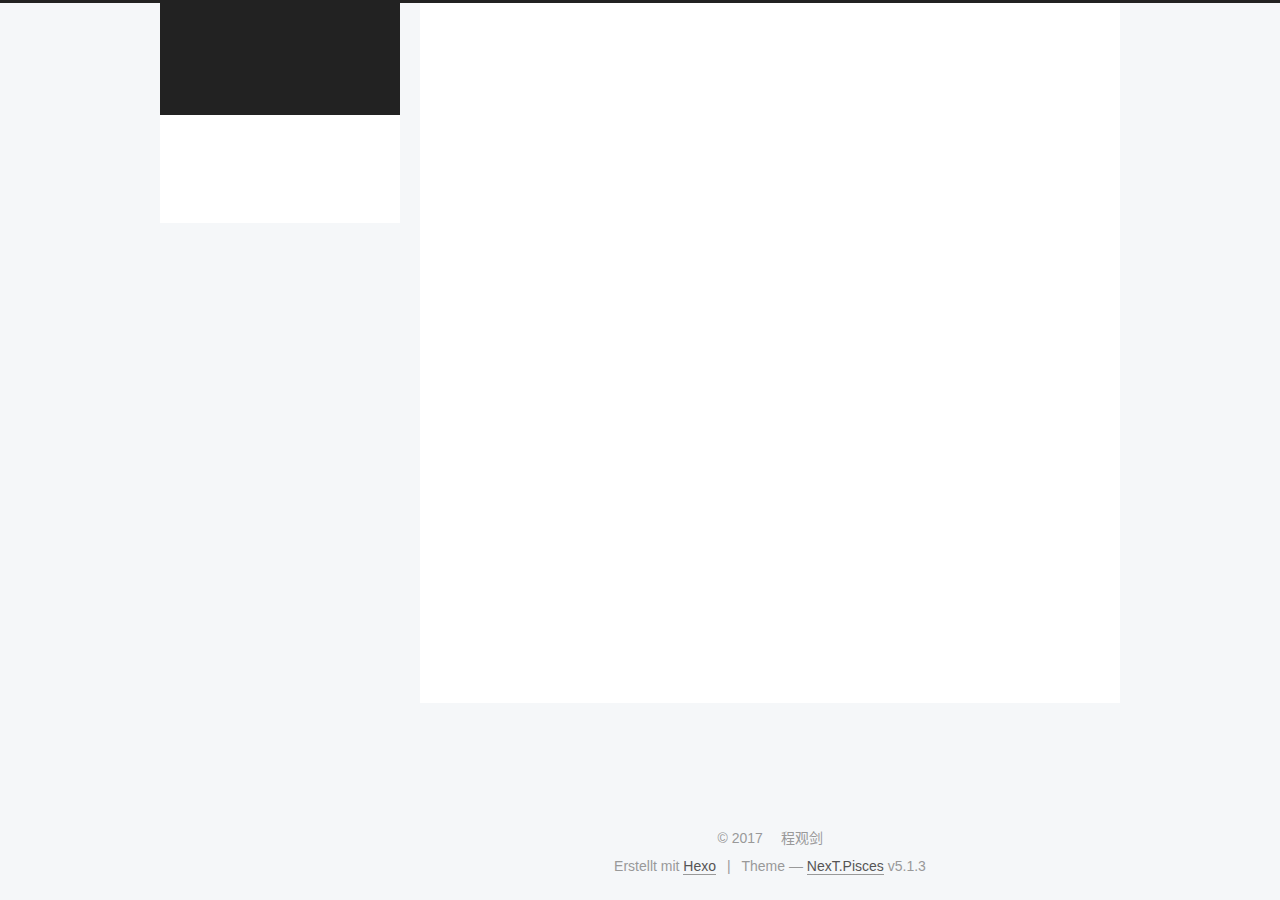
==== commit eb655224: "Site updated: 2017-12-11 15:19:09" ====
--- a/index.html
+++ b/index.html
@@ -79,13 +79,16 @@
 
 
 
+<meta name="description" content="Hello World!">
 <meta property="og:type" content="website">
-<meta property="og:title" content="Cheng Guanjian&#39;s Blog">
+<meta property="og:title" content="程观剑的博客">
 <meta property="og:url" content="http://cheng7258002.github.io/index.html">
-<meta property="og:site_name" content="Cheng Guanjian&#39;s Blog">
+<meta property="og:site_name" content="程观剑的博客">
+<meta property="og:description" content="Hello World!">
 <meta property="og:locale" content="zh-CN">
 <meta name="twitter:card" content="summary">
-<meta name="twitter:title" content="Cheng Guanjian&#39;s Blog">
+<meta name="twitter:title" content="程观剑的博客">
+<meta name="twitter:description" content="Hello World!">
 
 
 
@@ -121,7 +124,7 @@
 
 
 
-  <title>Cheng Guanjian's Blog</title>
+  <title>程观剑的博客</title>
   
 
 
@@ -152,12 +155,12 @@
     <div class="custom-logo-site-title">
       <a href="/"  class="brand" rel="start">
         <span class="logo-line-before"><i></i></span>
-        <span class="site-title">Cheng Guanjian's Blog</span>
+        <span class="site-title">程观剑的博客</span>
         <span class="logo-line-after"><i></i></span>
       </a>
     </div>
       
-        <p class="site-subtitle">Hello World!</p>
+        <p class="site-subtitle">Welcome here!</p>
       
   </div>
 
@@ -232,13 +235,13 @@
     <link itemprop="mainEntityOfPage" href="http://cheng7258002.github.io/2017/12/11/使用Hexo-GitHub搭建自己的博客/">
 
     <span hidden itemprop="author" itemscope itemtype="http://schema.org/Person">
-      <meta itemprop="name" content="Cheng Guanjian">
+      <meta itemprop="name" content="程观剑">
       <meta itemprop="description" content="">
       <meta itemprop="image" content="/images/avatar.gif">
     </span>
 
     <span hidden itemprop="publisher" itemscope itemtype="http://schema.org/Organization">
-      <meta itemprop="name" content="Cheng Guanjian's Blog">
+      <meta itemprop="name" content="程观剑的博客">
     </span>
 
     
@@ -371,8 +374,8 @@
         <div class="site-overview">
           <div class="site-author motion-element" itemprop="author" itemscope itemtype="http://schema.org/Person">
             
-              <p class="site-author-name" itemprop="name">Cheng Guanjian</p>
-              <p class="site-description motion-element" itemprop="description"></p>
+              <p class="site-author-name" itemprop="name">程观剑</p>
+              <p class="site-description motion-element" itemprop="description">Hello World!</p>
           </div>
 
           <nav class="site-state motion-element">
@@ -398,6 +401,20 @@
 
           <div class="links-of-author motion-element">
             
+              
+                <span class="links-of-author-item">
+                  <a href="https://github.com/cheng7258002" target="_blank" title="GitHub">
+                    
+                      <i class="fa fa-fw fa-github"></i>GitHub</a>
+                </span>
+              
+                <span class="links-of-author-item">
+                  <a href="mailto:cheng7258002@qq.com" target="_blank" title="E-Mail">
+                    
+                      <i class="fa fa-fw fa-envelope"></i>E-Mail</a>
+                </span>
+              
+            
           </div>
 
           
@@ -429,7 +446,7 @@
   <span class="with-love">
     <i class="fa fa-user"></i>
   </span>
-  <span class="author" itemprop="copyrightHolder">Cheng Guanjian</span>
+  <span class="author" itemprop="copyrightHolder">程观剑</span>
 
   
 </div>
--- a/css/main.css
+++ b/css/main.css
@@ -1823,7 +1823,7 @@
   width: 4px;
   height: 4px;
   border-radius: 50%;
-  background: #78dd14;
+  background: #d61473;
 }
 .links-of-blogroll {
   font-size: 13px;
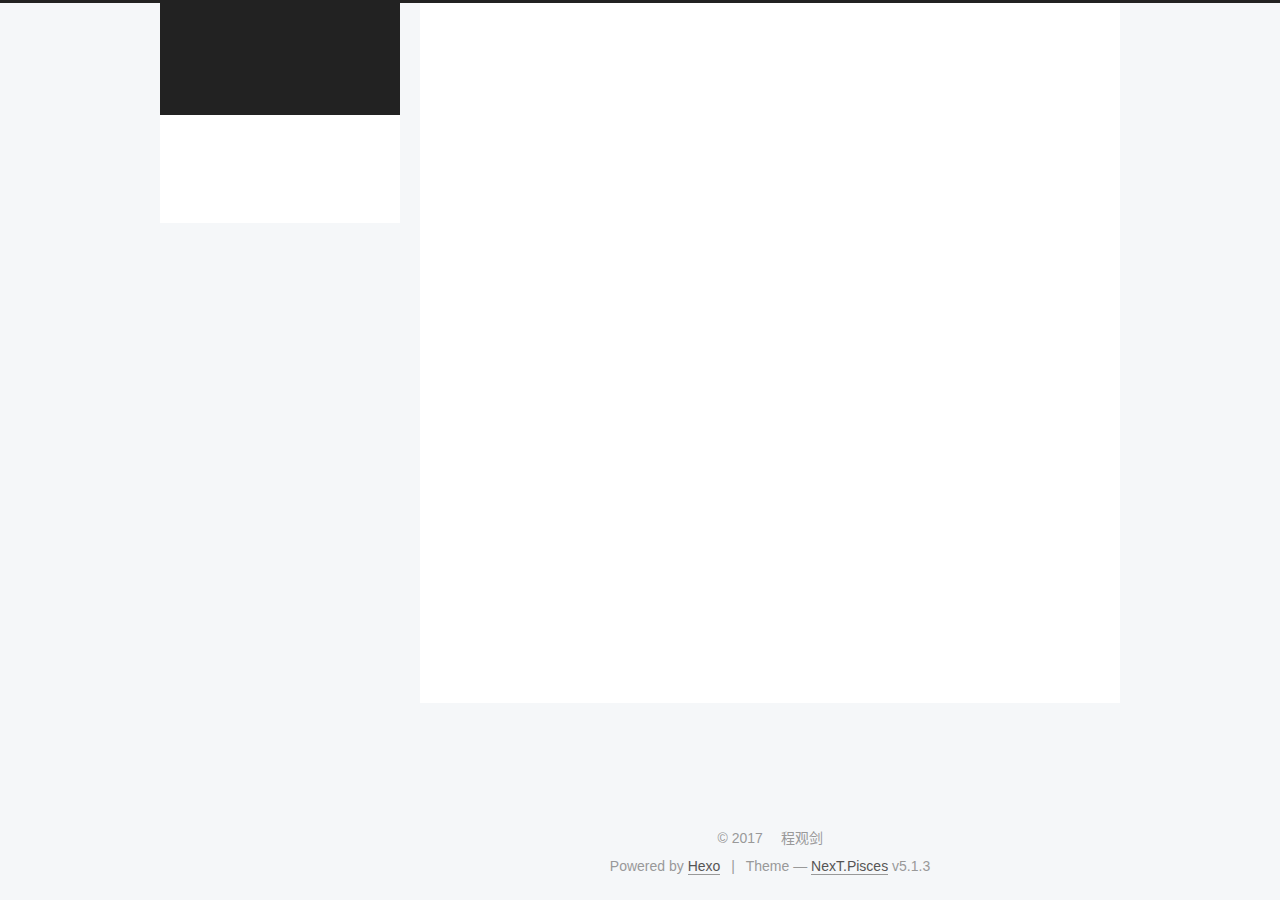
==== commit cf3930fd: "Site updated: 2017-12-11 15:21:10" ====
--- a/index.html
+++ b/index.html
@@ -185,7 +185,7 @@
             
               <i class="menu-item-icon fa fa-fw fa-home"></i> <br />
             
-            Startseite
+            Home
           </a>
         </li>
       
@@ -195,7 +195,7 @@
             
               <i class="menu-item-icon fa fa-fw fa-archive"></i> <br />
             
-            Archiv
+            Archives
           </a>
         </li>
       
@@ -261,7 +261,7 @@
                 <i class="fa fa-calendar-o"></i>
               </span>
               
-                <span class="post-meta-item-text">Veröffentlicht am</span>
+                <span class="post-meta-item-text">Posted on</span>
               
               <time title="Post created" itemprop="dateCreated datePublished" datetime="2017-12-11T14:06:56+08:00">
                 2017-12-11
@@ -386,7 +386,7 @@
                 <a href="/archives/">
               
                   <span class="site-state-item-count">1</span>
-                  <span class="site-state-item-name">Artikel</span>
+                  <span class="site-state-item-name">posts</span>
                 </a>
               </div>
             
@@ -452,7 +452,7 @@
 </div>
 
 
-  <div class="powered-by">Erstellt mit  <a class="theme-link" target="_blank" href="https://hexo.io">Hexo</a></div>
+  <div class="powered-by">Powered by <a class="theme-link" target="_blank" href="https://hexo.io">Hexo</a></div>
 
 
 
--- a/css/main.css
+++ b/css/main.css
@@ -1823,7 +1823,7 @@
   width: 4px;
   height: 4px;
   border-radius: 50%;
-  background: #d61473;
+  background: #5effff;
 }
 .links-of-blogroll {
   font-size: 13px;
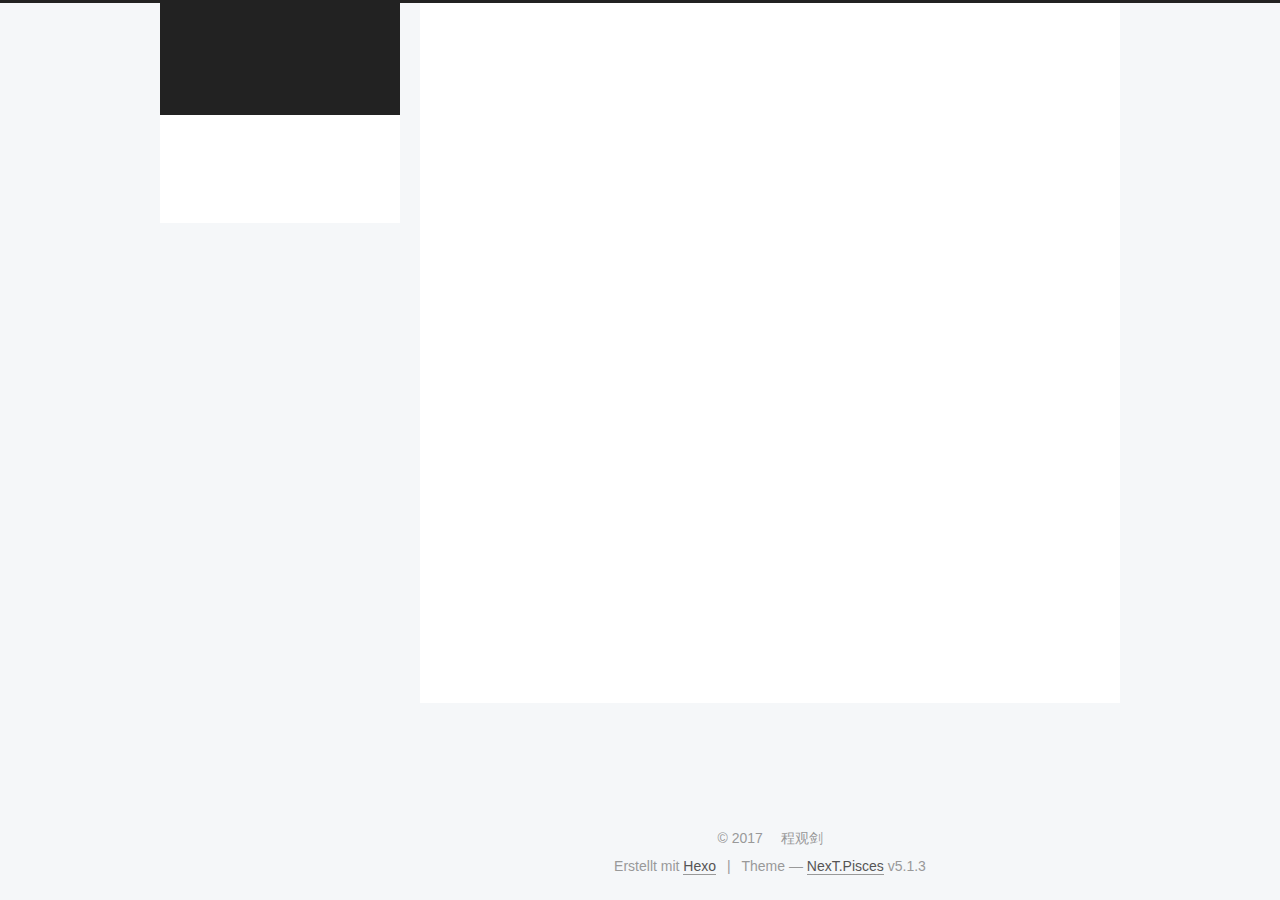
==== commit a2d1390c: "Site updated: 2017-12-11 15:25:40" ====
--- a/index.html
+++ b/index.html
@@ -5,7 +5,7 @@
   
 
 
-<html class="theme-next pisces use-motion" lang="zh-CN">
+<html class="theme-next pisces use-motion" lang="zh-CN|zh-Hans">
 <head>
   <meta charset="UTF-8"/>
 <meta http-equiv="X-UA-Compatible" content="IE=edge" />
@@ -85,7 +85,7 @@
 <meta property="og:url" content="http://cheng7258002.github.io/index.html">
 <meta property="og:site_name" content="程观剑的博客">
 <meta property="og:description" content="Hello World!">
-<meta property="og:locale" content="zh-CN">
+<meta property="og:locale" content="zh-CN|zh-Hans">
 <meta name="twitter:card" content="summary">
 <meta name="twitter:title" content="程观剑的博客">
 <meta name="twitter:description" content="Hello World!">
@@ -136,7 +136,7 @@
 
 </head>
 
-<body itemscope itemtype="http://schema.org/WebPage" lang="zh-CN">
+<body itemscope itemtype="http://schema.org/WebPage" lang="zh-CN|zh-Hans">
 
   
   
@@ -185,7 +185,7 @@
             
               <i class="menu-item-icon fa fa-fw fa-home"></i> <br />
             
-            Home
+            Startseite
           </a>
         </li>
       
@@ -195,7 +195,7 @@
             
               <i class="menu-item-icon fa fa-fw fa-archive"></i> <br />
             
-            Archives
+            Archiv
           </a>
         </li>
       
@@ -261,7 +261,7 @@
                 <i class="fa fa-calendar-o"></i>
               </span>
               
-                <span class="post-meta-item-text">Posted on</span>
+                <span class="post-meta-item-text">Veröffentlicht am</span>
               
               <time title="Post created" itemprop="dateCreated datePublished" datetime="2017-12-11T14:06:56+08:00">
                 2017-12-11
@@ -386,7 +386,7 @@
                 <a href="/archives/">
               
                   <span class="site-state-item-count">1</span>
-                  <span class="site-state-item-name">posts</span>
+                  <span class="site-state-item-name">Artikel</span>
                 </a>
               </div>
             
@@ -452,7 +452,7 @@
 </div>
 
 
-  <div class="powered-by">Powered by <a class="theme-link" target="_blank" href="https://hexo.io">Hexo</a></div>
+  <div class="powered-by">Erstellt mit  <a class="theme-link" target="_blank" href="https://hexo.io">Hexo</a></div>
 
 
 
--- a/css/main.css
+++ b/css/main.css
@@ -1823,7 +1823,7 @@
   width: 4px;
   height: 4px;
   border-radius: 50%;
-  background: #5effff;
+  background: #ff3c22;
 }
 .links-of-blogroll {
   font-size: 13px;
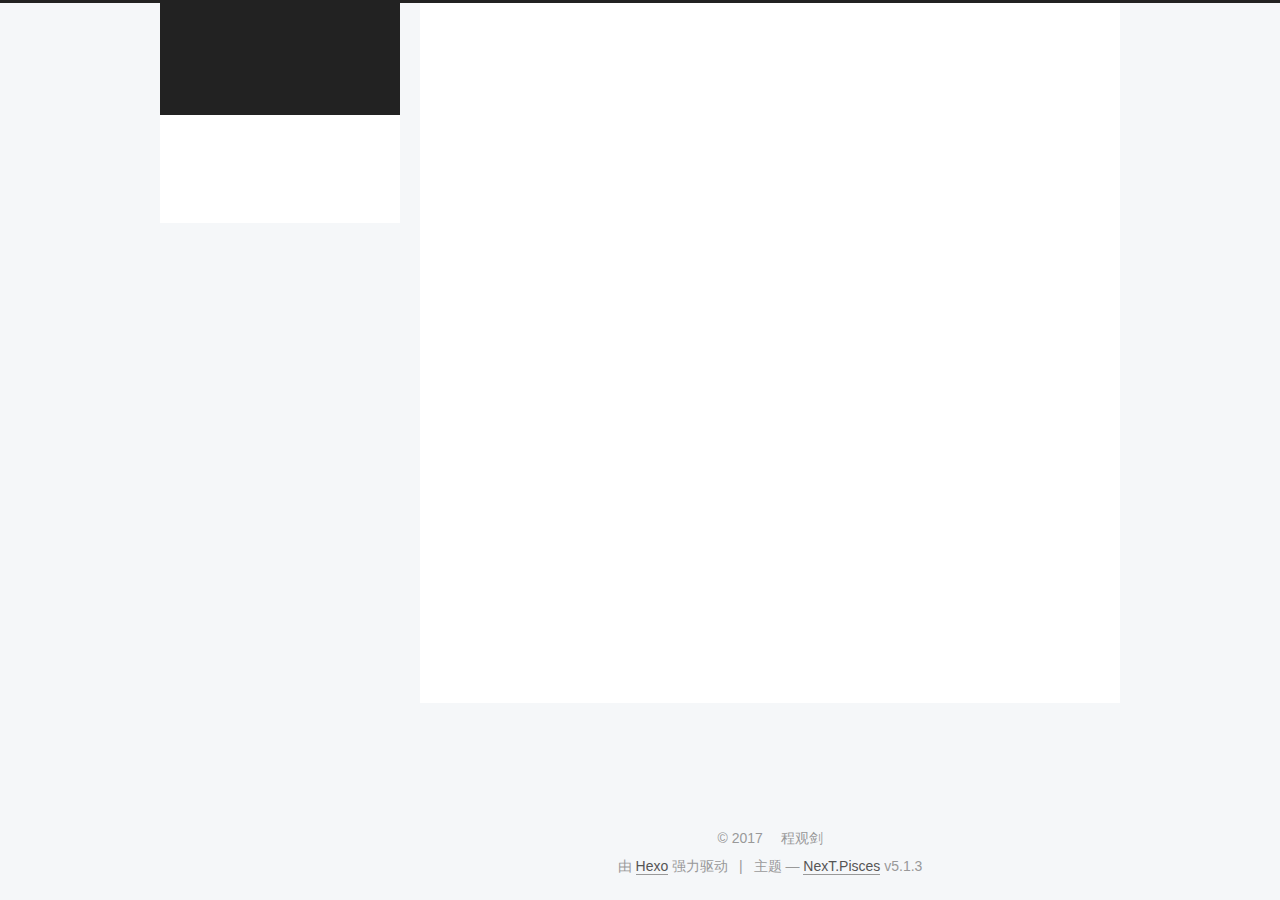
==== commit 4b6d430e: "Site updated: 2017-12-11 15:27:44" ====
--- a/index.html
+++ b/index.html
@@ -5,7 +5,7 @@
   
 
 
-<html class="theme-next pisces use-motion" lang="zh-CN|zh-Hans">
+<html class="theme-next pisces use-motion" lang="zh-Hans">
 <head>
   <meta charset="UTF-8"/>
 <meta http-equiv="X-UA-Compatible" content="IE=edge" />
@@ -85,7 +85,7 @@
 <meta property="og:url" content="http://cheng7258002.github.io/index.html">
 <meta property="og:site_name" content="程观剑的博客">
 <meta property="og:description" content="Hello World!">
-<meta property="og:locale" content="zh-CN|zh-Hans">
+<meta property="og:locale" content="zh-Hans">
 <meta name="twitter:card" content="summary">
 <meta name="twitter:title" content="程观剑的博客">
 <meta name="twitter:description" content="Hello World!">
@@ -104,7 +104,7 @@
     motion: {"enable":true,"async":false,"transition":{"post_block":"fadeIn","post_header":"slideDownIn","post_body":"slideDownIn","coll_header":"slideLeftIn","sidebar":"slideUpIn"}},
     duoshuo: {
       userId: '0',
-      author: 'Author'
+      author: '博主'
     },
     algolia: {
       applicationID: '',
@@ -136,7 +136,7 @@
 
 </head>
 
-<body itemscope itemtype="http://schema.org/WebPage" lang="zh-CN|zh-Hans">
+<body itemscope itemtype="http://schema.org/WebPage" lang="zh-Hans">
 
   
   
@@ -185,7 +185,7 @@
             
               <i class="menu-item-icon fa fa-fw fa-home"></i> <br />
             
-            Startseite
+            首页
           </a>
         </li>
       
@@ -195,7 +195,7 @@
             
               <i class="menu-item-icon fa fa-fw fa-archive"></i> <br />
             
-            Archiv
+            归档
           </a>
         </li>
       
@@ -261,9 +261,9 @@
                 <i class="fa fa-calendar-o"></i>
               </span>
               
-                <span class="post-meta-item-text">Veröffentlicht am</span>
+                <span class="post-meta-item-text">发表于</span>
               
-              <time title="Post created" itemprop="dateCreated datePublished" datetime="2017-12-11T14:06:56+08:00">
+              <time title="创建于" itemprop="dateCreated datePublished" datetime="2017-12-11T14:06:56+08:00">
                 2017-12-11
               </time>
             
@@ -386,7 +386,7 @@
                 <a href="/archives/">
               
                   <span class="site-state-item-count">1</span>
-                  <span class="site-state-item-name">Artikel</span>
+                  <span class="site-state-item-name">日志</span>
                 </a>
               </div>
             
@@ -452,7 +452,7 @@
 </div>
 
 
-  <div class="powered-by">Erstellt mit  <a class="theme-link" target="_blank" href="https://hexo.io">Hexo</a></div>
+  <div class="powered-by">由 <a class="theme-link" target="_blank" href="https://hexo.io">Hexo</a> 强力驱动</div>
 
 
 
@@ -460,7 +460,7 @@
 
 
 
-  <div class="theme-info">Theme &mdash; <a class="theme-link" target="_blank" href="https://github.com/iissnan/hexo-theme-next">NexT.Pisces</a> v5.1.3</div>
+  <div class="theme-info">主题 &mdash; <a class="theme-link" target="_blank" href="https://github.com/iissnan/hexo-theme-next">NexT.Pisces</a> v5.1.3</div>
 
 
 
--- a/css/main.css
+++ b/css/main.css
@@ -1823,7 +1823,7 @@
   width: 4px;
   height: 4px;
   border-radius: 50%;
-  background: #ff3c22;
+  background: #496fb9;
 }
 .links-of-blogroll {
   font-size: 13px;
